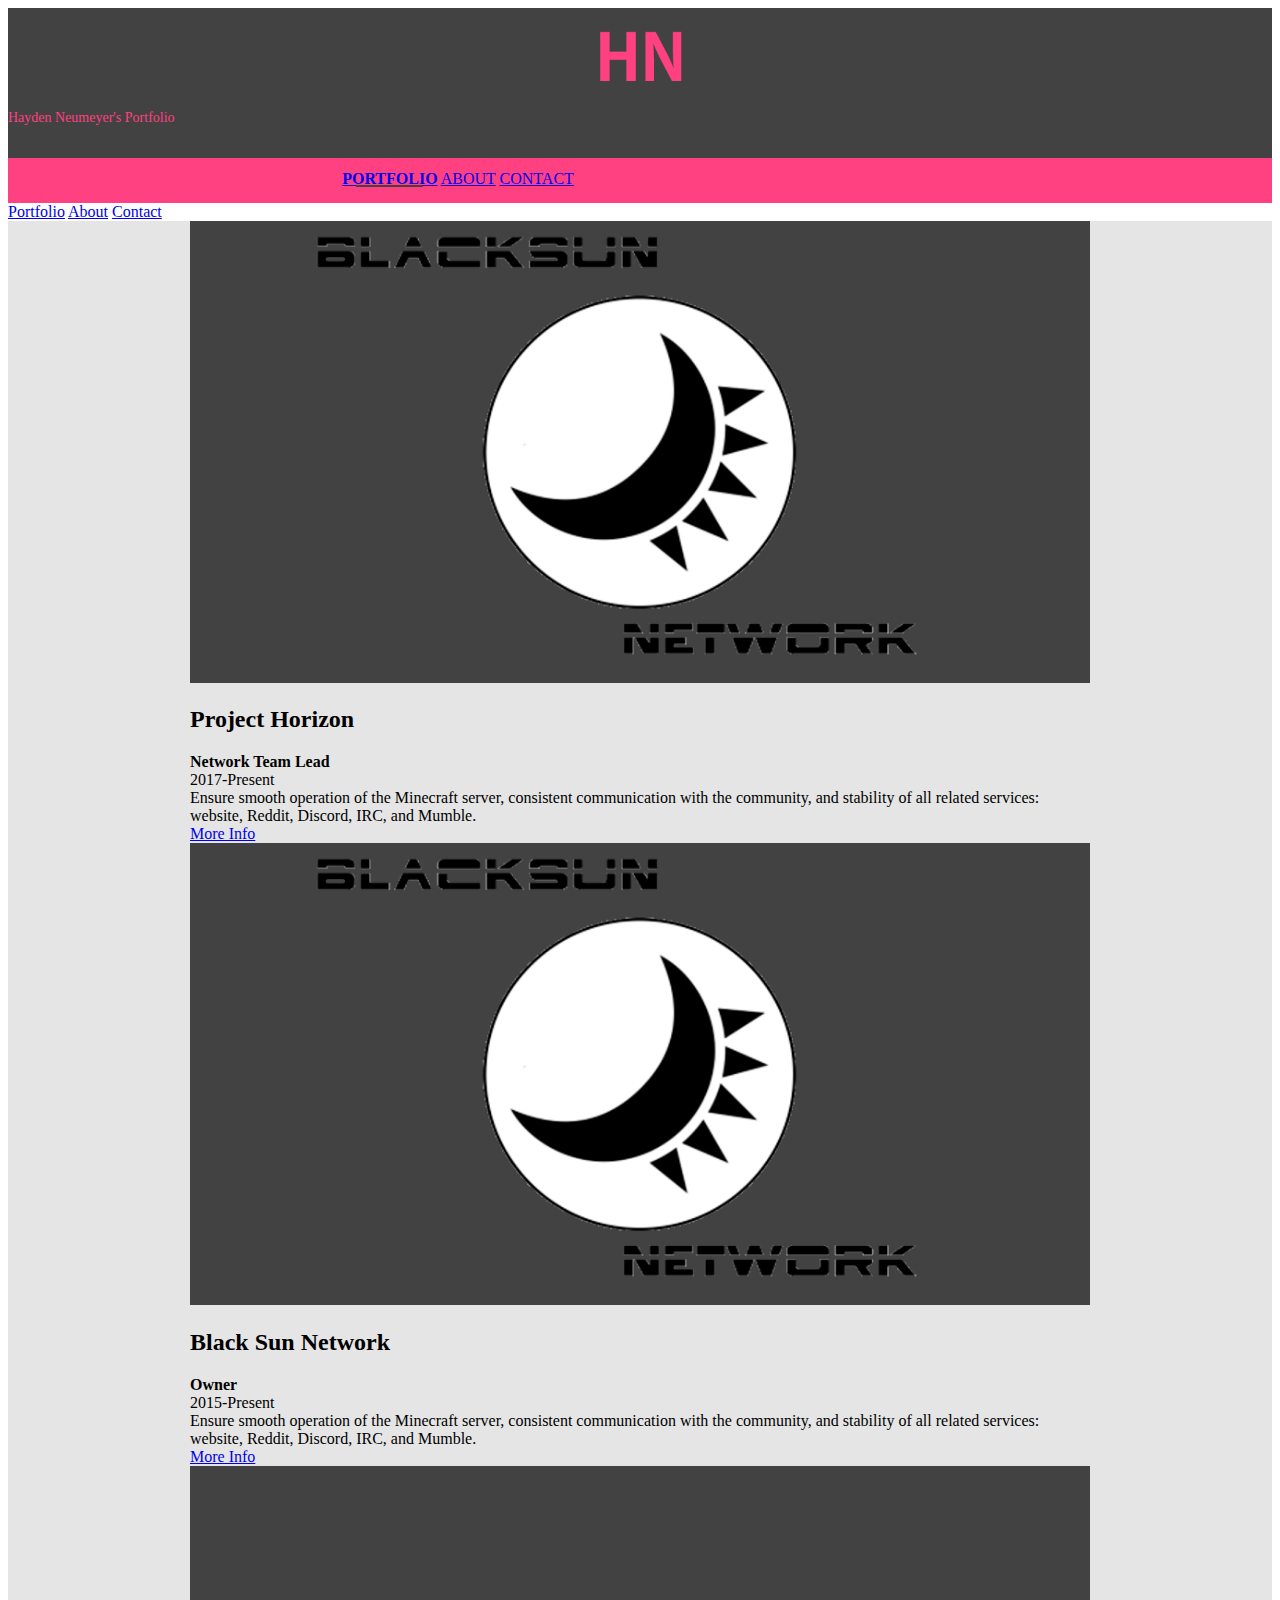
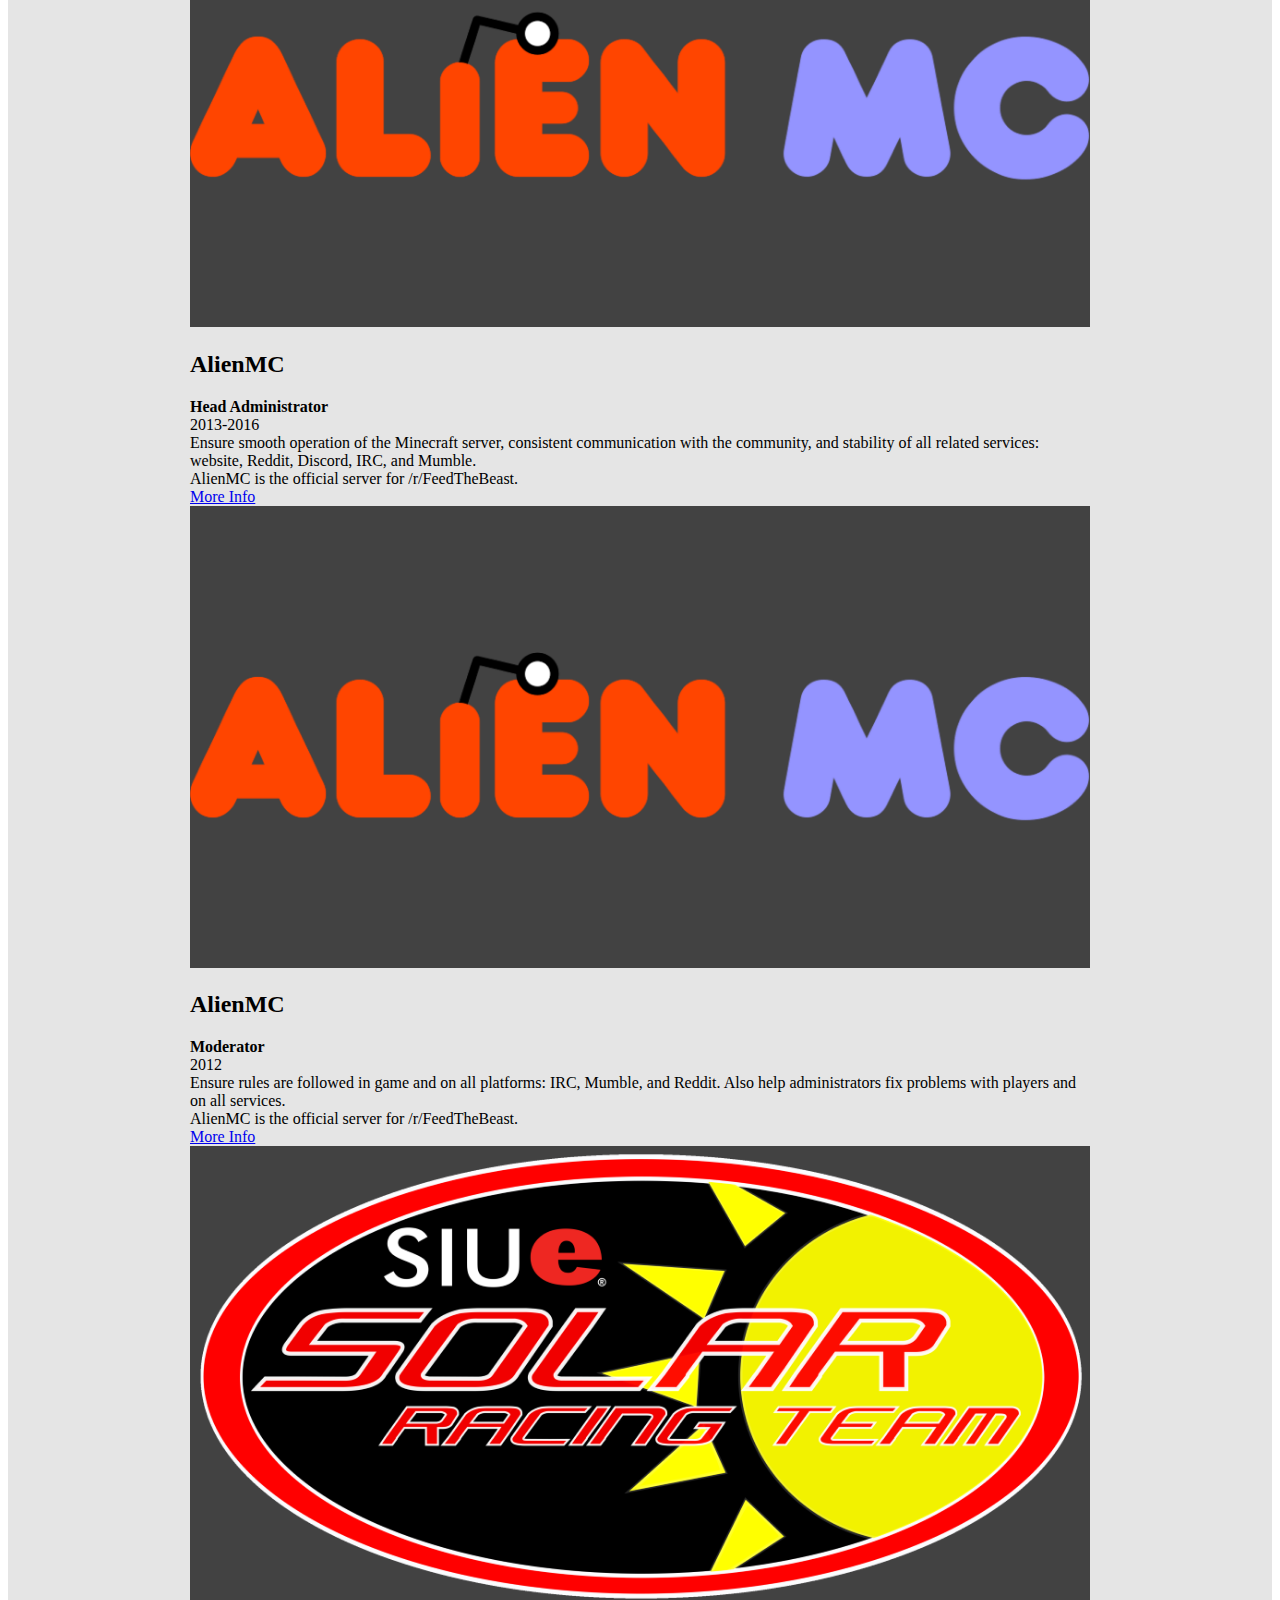
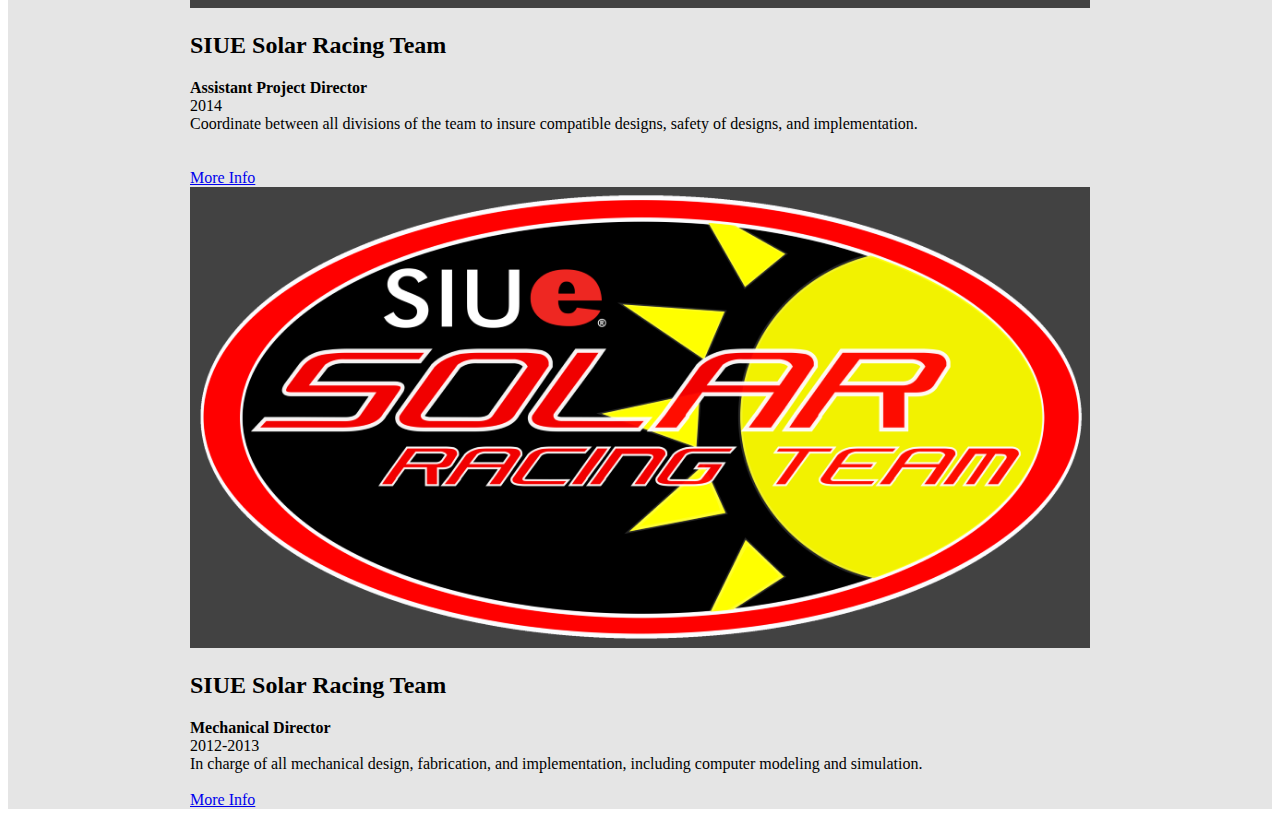
==== index.html @ a8b1f742 "." ====
<!doctype html>
<!--
  Material Design Lite
  Copyright 2015 Google Inc. All rights reserved.

  Licensed under the Apache License, Version 2.0 (the "License");
  you may not use this file except in compliance with the License.
  You may obtain a copy of the License at

      https://www.apache.org/licenses/LICENSE-2.0

  Unless required by applicable law or agreed to in writing, software
  distributed under the License is distributed on an "AS IS" BASIS,
  WITHOUT WARRANTIES OR CONDITIONS OF ANY KIND, either express or implied.
  See the License for the specific language governing permissions and
  limitations under the License
-->
<html lang="en">

<head>
    <meta charset="utf-8">
    <meta http-equiv="X-UA-Compatible" content="IE=edge">
    <meta name="description" content="Hayden Neumeyer's portfolio and website.">
    <meta name="viewport" content="width=device-width, initial-scale=1.0, minimum-scale=1.0">
    <title>Hadn69.com</title>
    <link rel="stylesheet" href="https://fonts.googleapis.com/css?family=Roboto:regular,bold,italic,thin,light,bolditalic,black,medium&amp;lang=en">
    <link rel="stylesheet" href="https://code.getmdl.io/1.1.3/material.grey-pink.min.css" />
    <link rel="stylesheet" href="styles.css" />
    <link rel="shortcut icon" href="/images/favicon.png">
    <script src="anal.js"></script>


    <link rel="stylesheet" href="https://fonts.googleapis.com/icon?family=Material+Icons">
</head>

<body>
    <div class="mdl-layout mdl-js-layout mdl-layout--fixed-header">
        <header class="mdl-layout__header mdl-layout__header--scroll portfolio-header">
            <div class="mdl-layout__header-row portfolio-logo-row">
                <span class="mdl-layout__title">
                    <div class="portfolio-logo"></div>
                    <span class="mdl-layout__title">Hayden Neumeyer's Portfolio</span>
                </span>
            </div>
            <div class="mdl-layout__header-row portfolio-navigation-row mdl-layout--large-screen-only">
                <nav class="mdl-navigation mdl-typography--body-1-force-preferred-font">
                    <a class="mdl-navigation__link is-active" href="/">Portfolio</a>
                    <a class="mdl-navigation__link" href="about.html">About</a>
                    <a class="mdl-navigation__link" href="contact.html">Contact</a>
                </nav>
            </div>
        </header>
        <div class="mdl-layout__drawer mdl-layout--small-screen-only">
            <nav class="mdl-navigation mdl-typography--body-1-force-preferred-font">
                <a class="mdl-navigation__link is-active" href="/">Portfolio</a>
                <a class="mdl-navigation__link" href="about.html">About</a>
                <a class="mdl-navigation__link" href="contact.html">Contact</a>
            </nav>
        </div>
        <main class="mdl-layout__content">
            <div class="mdl-grid portfolio-max-width">
                <div class="mdl-cell mdl-card mdl-shadow--4dp portfolio-card">
                    <div class="mdl-card__media">
                        <img class="article-image" src=" images/blacksun.png" border="0" alt="">
                    </div>
                    <div class="mdl-card__title">
                        <h2 class="mdl-card__title-text">Project Horizon</h2>
                    </div>
                    <div class="mdl-card__supporting-text">
                        <span style="font-weight:bold">Network Team Lead</span>
                        <br/>2017-Present
                        <br/> Ensure smooth operation of the Minecraft server, consistent communication with the community, and
                        stability of all related services: website, Reddit, Discord, IRC, and Mumble.
                        <br/>
                    </div>
                    <div class="mdl-card__actions mdl-card--border">
                        <a class="mdl-button mdl-button--colored mdl-js-button mdl-js-ripple-effect mdl-button--accent" href="https://www.reddit.com/r/BlackSunNetwork">More Info</a>
                    </div>
                </div>
                <div class="mdl-cell mdl-card mdl-shadow--4dp portfolio-card">
                    <div class="mdl-card__media">
                        <img class="article-image" src=" images/blacksun.png" border="0" alt="">
                    </div>
                    <div class="mdl-card__title">
                        <h2 class="mdl-card__title-text">Black Sun Network</h2>
                    </div>
                    <div class="mdl-card__supporting-text">
                        <span style="font-weight:bold">Owner</span>
                        <br/>2015-Present
                        <br/> Ensure smooth operation of the Minecraft server, consistent communication with the community, and
                        stability of all related services: website, Reddit, Discord, IRC, and Mumble.
                        <br/>
                    </div>
                    <div class="mdl-card__actions mdl-card--border">
                        <a class="mdl-button mdl-button--colored mdl-js-button mdl-js-ripple-effect mdl-button--accent" href="https://www.reddit.com/r/BlackSunNetwork">More Info</a>
                    </div>
                </div>
                <div class="mdl-cell mdl-card mdl-shadow--4dp portfolio-card">
                    <div class="mdl-card__media">
                        <img class="article-image" src=" images/alienmc.png" border="0" alt="">
                    </div>
                    <div class="mdl-card__title">
                        <h2 class="mdl-card__title-text">AlienMC</h2>
                    </div>
                    <div class="mdl-card__supporting-text">
                        <span style="font-weight:bold">Head Administrator</span>
                        <br/>2013-2016
                        <br/> Ensure smooth operation of the Minecraft server, consistent communication with the community, and
                        stability of all related services: website, Reddit, Discord, IRC, and Mumble.
                        <br/> AlienMC is the official server for /r/FeedTheBeast.
                    </div>
                    <div class="mdl-card__actions mdl-card--border">
                        <a class="mdl-button mdl-button--colored mdl-js-button mdl-js-ripple-effect mdl-button--accent" href="https://www.reddit.com/r/AlienMC">More Info</a>

                    </div>
                </div>
                <div class="mdl-cell mdl-card mdl-shadow--4dp portfolio-card">
                    <div class="mdl-card__media">
                        <img class="article-image" src=" images/alienmc.png" border="0" alt="">
                    </div>
                    <div class="mdl-card__title">
                        <h2 class="mdl-card__title-text">AlienMC</h2>
                    </div>
                    <div class="mdl-card__supporting-text">
                        <span style="font-weight:bold">Moderator</span>
                        <br/>2012
                        <br/> Ensure rules are followed in game and on all platforms: IRC, Mumble, and Reddit. Also help administrators
                        fix problems with players and on all services.
                        <br/> AlienMC is the official server for /r/FeedTheBeast.
                    </div>
                    <div class="mdl-card__actions mdl-card--border">
                        <a class="mdl-button mdl-button--colored mdl-js-button mdl-js-ripple-effect mdl-button--accent" href="https://www.reddit.com/r/AlienMC">More Info</a>
                    </div>
                </div>
                <div class="mdl-cell mdl-card mdl-shadow--4dp portfolio-card">
                    <div class="mdl-card__media">
                        <img class="article-image" src=" images/solarcar.png" border="0" alt="">
                    </div>
                    <div class="mdl-card__title">
                        <h2 class="mdl-card__title-text">SIUE Solar Racing Team</h2>
                    </div>
                    <div class="mdl-card__supporting-text">
                        <span style="font-weight:bold">Assistant Project Director</span>
                        <br/>2014
                        <br/> Coordinate between all divisions of the team to insure compatible designs, safety of designs, and
                        implementation.
                        <br/>
                        <br/>
                        <br/>
                    </div>
                    <div class="mdl-card__actions mdl-card--border">
                        <a class="mdl-button mdl-button--colored mdl-js-button mdl-js-ripple-effect mdl-button--accent" href="https://www.facebook.com/SIUESolarCarTeam/">More Info</a>
                    </div>
                </div>
                <div class="mdl-cell mdl-card mdl-shadow--4dp portfolio-card">
                    <div class="mdl-card__media">
                        <img class="article-image" src=" images/solarcar.png" border="0" alt="">
                    </div>
                    <div class="mdl-card__title">
                        <h2 class="mdl-card__title-text">SIUE Solar Racing Team</h2>
                    </div>
                    <div class="mdl-card__supporting-text">
                        <span style="font-weight:bold">Mechanical Director</span>
                        <br/>2012-2013
                        <br/> In charge of all mechanical design, fabrication, and implementation, including computer modeling
                        and simulation.
                        <br/>
                        <br/>
                    </div>
                    <div class="mdl-card__actions mdl-card--border">
                        <a class="mdl-button mdl-button--colored mdl-js-button mdl-js-ripple-effect mdl-button--accent" href="https://www.facebook.com/SIUESolarCarTeam/">More Info</a>
                    </div>
                </div>
            </div>
            <!--<footer class="mdl-mini-footer">
                <div class="mdl-mini-footer__left-section">
                    <div class="mdl-logo">Hadn69.com - &copy;2017 - Hayden Neumeyer</div>
                </div>
            </footer> -->
        </main>
    </div>
    <script src="https://code.getmdl.io/1.1.3/material.min.js"></script>
</body>

</html>
---- styles.css ----
.portfolio-header {
  position: relative;
  background-image: url(images/header-bg.jpg);
}

.portfolio-header .mdl-layout__header-row {
  padding: 0;
  -webkit-justify-content: center;
      -ms-flex-pack: center;
          justify-content: center;
}

.mdl-layout__title {
  font-size: 14px;
  text-align: center;
  font-weight: 300;
  color: rgba(255,64,129, 1.00);
}

.is-compact .mdl-layout__title span {
  display: none;
}

.portfolio-logo-row {
  min-height: 150px;
}

.is-compact .portfolio-logo-row {
  min-height: auto;
}

.portfolio-logo {
  background: url(images/logo.png) 50% no-repeat;
  background-size: cover;
  height: 100px;
  width: 100px;
  margin: auto;
}

.is-compact .portfolio-logo {
  height: 50px;
  width: 50px;
  margin-top: 7px;
}

.portfolio-navigation-row {
  background-color: rgba(255,64,129, 1.00);
  text-transform: uppercase;
  height: 45px;
}

.portfolio-navigation-row  .mdl-navigation {
  text-align: center;
  max-width: 900px;
  width: 100%;
}

.portfolio-navigation-row .mdl-navigation__link {
  -webkit-flex: 1;
      -ms-flex: 1;
          flex: 1;
  line-height: 42px;
}

.portfolio-header .mdl-layout__drawer-button {
    background-color: rgba(197, 197, 197, 0.44);
}

.portfolio-navigation-row .is-active {
  position: relative;
  font-weight: bold;
}

.portfolio-navigation-row .is-active:after {
  content: "";
  width: 70%;
  height: 2px;
  display: block;
  position: absolute;
  bottom: 0;
  left: 0;
  background-color: rgb(66,66,66);
  left: 15%;
}

.portfolio-card .mdl-card__title {
  padding-bottom: 0;
}

.portfolio-blog-card-full-bg {
  background: url(images/example-blog03.jpg) center / cover;
}

.portfolio-blog-card-event-bg {
  background: url(images/example-blog05.jpg) center / cover;
}

.portfolio-blog-card-strip-bg {
  background: url(images/example-blog06.jpg) center / cover;
}

.portfolio-blog-card-compact .mdl-card__title {
  padding-bottom: 0;
}

.portfolio-blog-card-bg > .mdl-card__actions {
  height: 52px;
  padding: 16px;
  background: rgba(0, 0, 0, 0.2);
}

img.article-image {
  width: 100%;
  height: auto;
}
img.start-image {
  position: absolute;
  display: block;
  width: auto;
  margin-left: auto;
  margin-right: auto;
  max-height: 70%;
  top: 45%;
  left: 50%;
  max-width: 90%;
  transform: translate3d(-50%, -50%, 0);
}

.start__title{
  display: block;
  position: absolute;
  transform: translate(-50%, -50%);
  bottom: 0;
  left: 50%;
}

.portfolio-max-width {
  max-width: 900px;
  margin: auto;
}

.portfolio-copy {
  max-width: 700px;
}

.no-padding {
  padding: 0;
}

.no-left-padding{
  padding-left: 0;
}

.no-bottom-padding {
  padding-bottom: 0;
}

.padding-top {
  padding: 10px 0 0;
}

.portfolio-share-btn {
  position: relative;
  float: right;
  top: -4px;
}

.demo-card-event > .mdl-card__actions {
    -webkit-align-items: center;
        -ms-flex-align: center;
            align-items: center;
    box-sizing: border-box;
    display: -webkit-flex;
    display: -ms-flexbox;
    display: flex;
}

.portfolio-contact .mdl-textfield {
  width: 100%;
}

.portfolio-contact form {
  max-width: 550px;
  margin: auto;
}

footer {
  background-image: url(images/footer-background.png);
  background-size:cover;
}
.mdl-layout__content {
    background-color: #E5E5E5;
}

#clockdiv{
	font-family: sans-serif;
	color: #fff;
	display: inline-block;
	font-weight: 100;
	text-align: center;
	font-size: 30px;
}

#clockdiv > div{
	padding: 10px;
	border-radius: 3px;
	background: #00BF96;
	display: inline-block;
}

#clockdiv div > span{
	padding: 15px;
	border-radius: 3px;
	background: #00816A;
	display: inline-block;
}

.smalltext{
	padding-top: 5px;
	font-size: 16px;
}
.article-image{
  background-color: rgb(66,66,66);
}
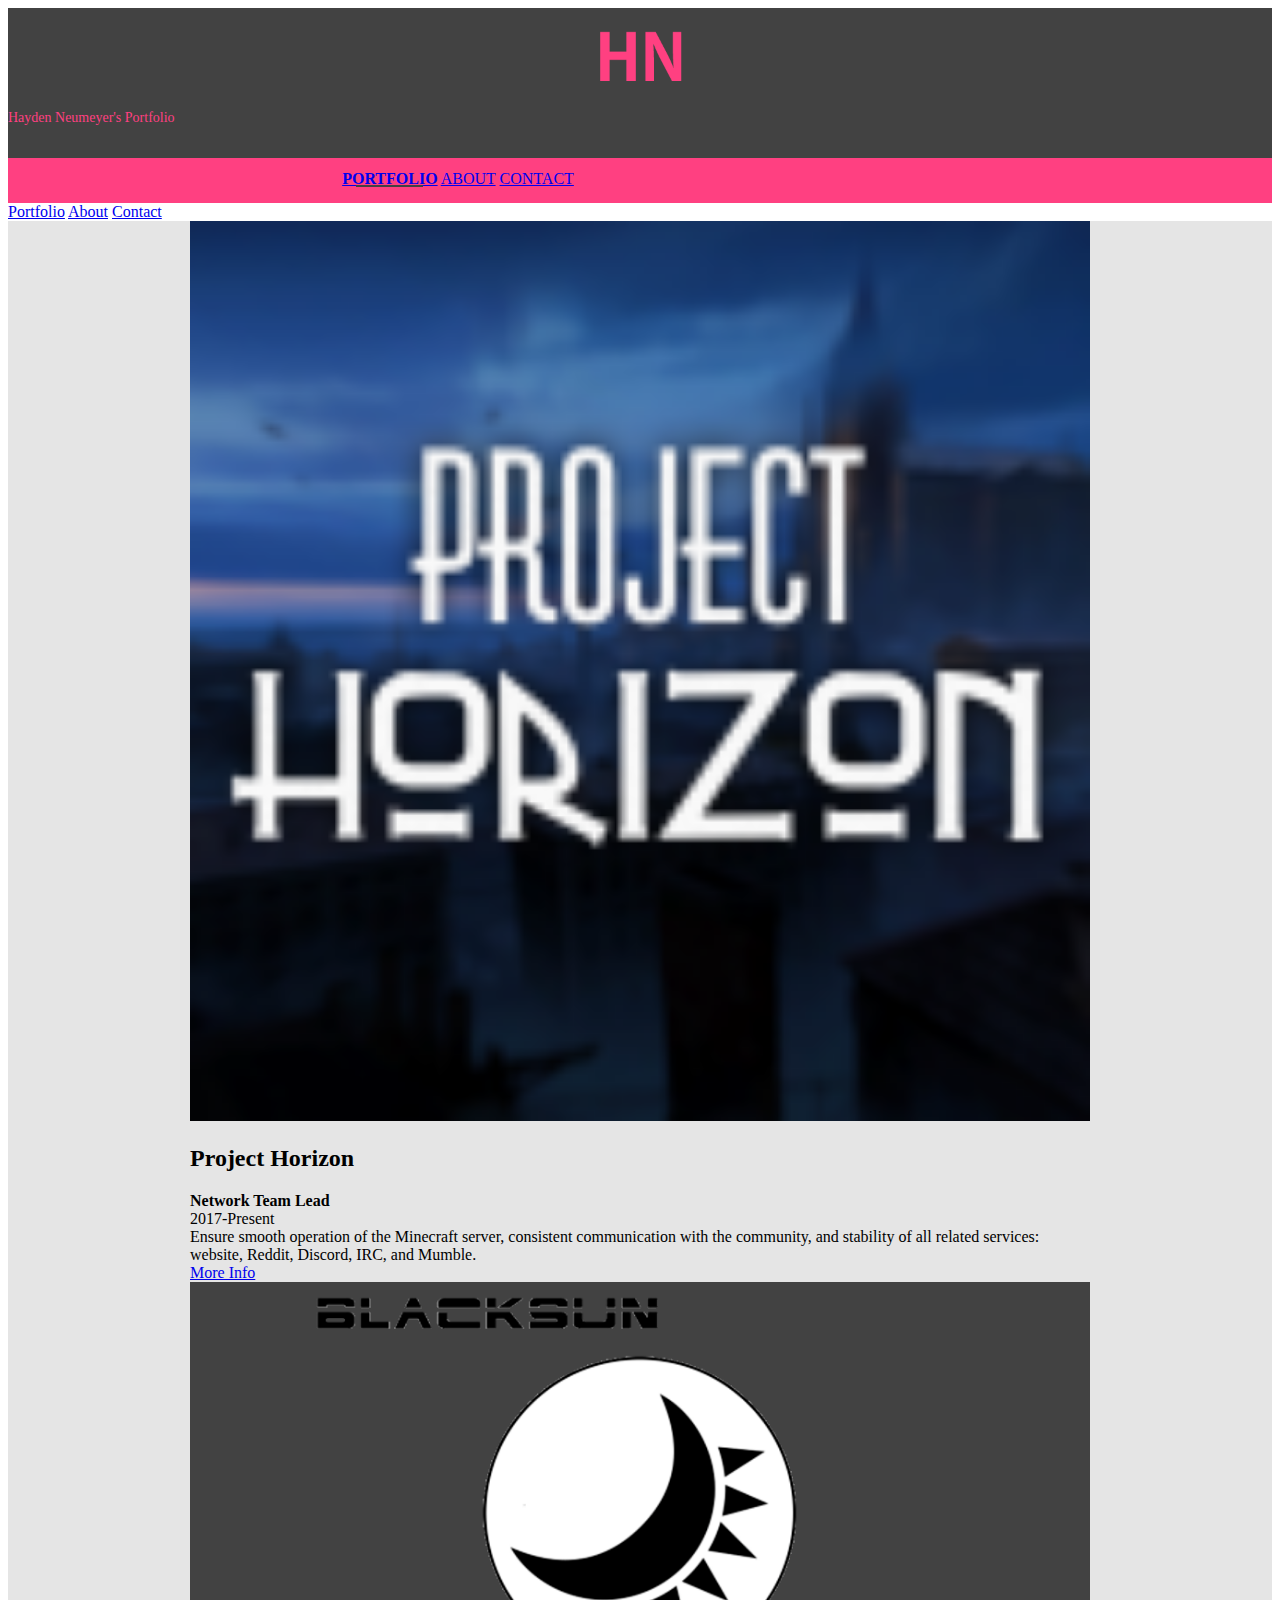
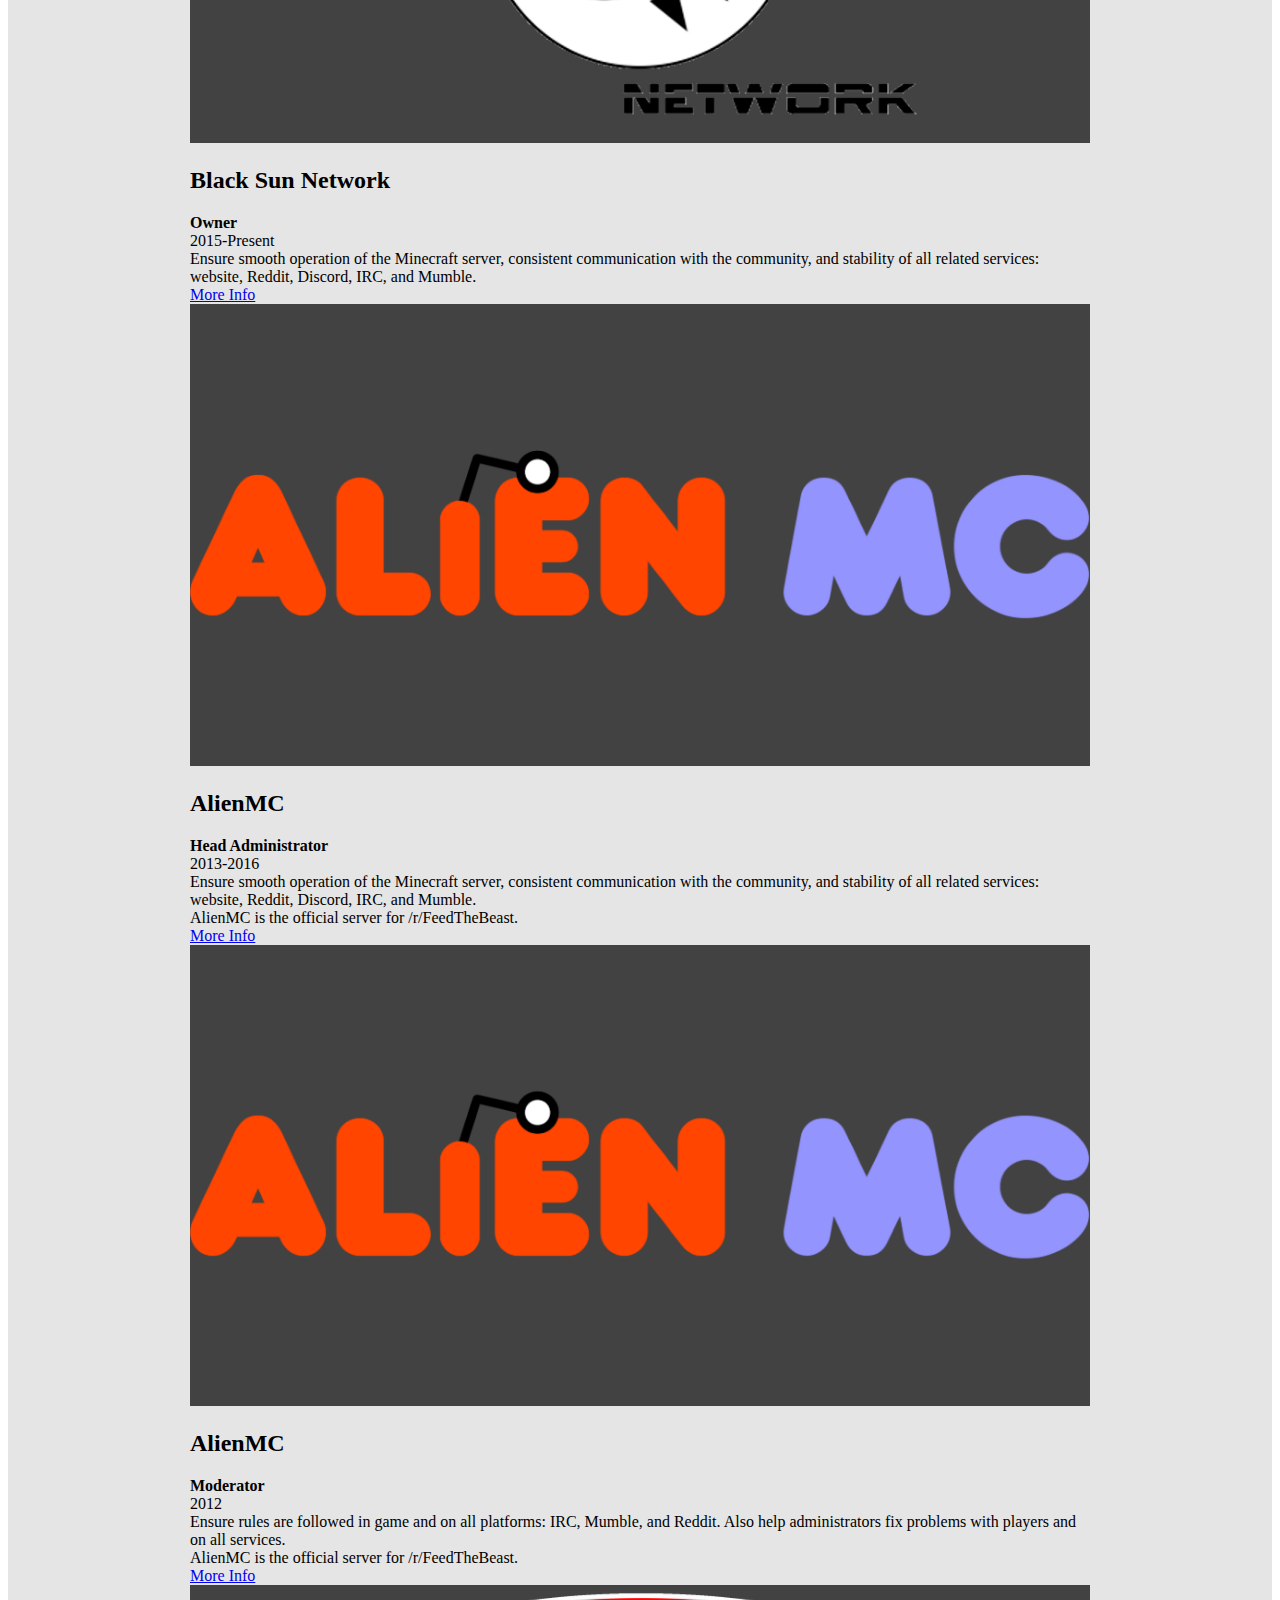
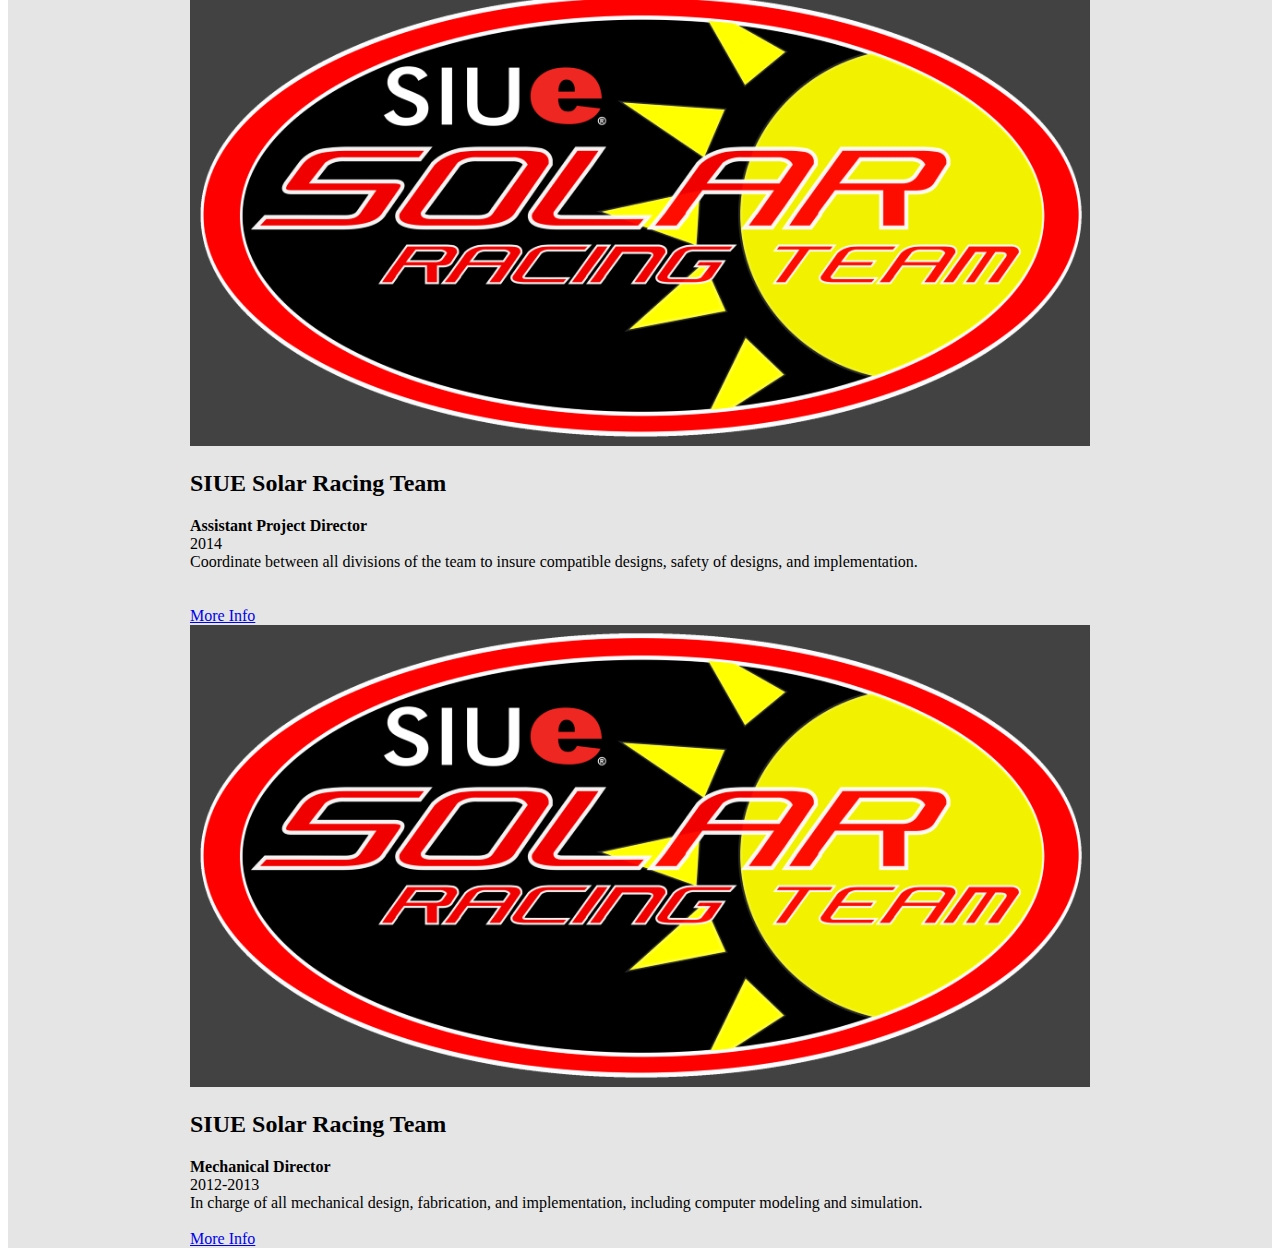
==== commit def94915: "update" ====
--- a/index.html
+++ b/index.html
@@ -61,7 +61,7 @@
             <div class="mdl-grid portfolio-max-width">
                 <div class="mdl-cell mdl-card mdl-shadow--4dp portfolio-card">
                     <div class="mdl-card__media">
-                        <img class="article-image" src=" images/blacksun.png" border="0" alt="">
+                        <img class="article-image" src=" images/horizon.png" border="0" alt="">
                     </div>
                     <div class="mdl-card__title">
                         <h2 class="mdl-card__title-text">Project Horizon</h2>
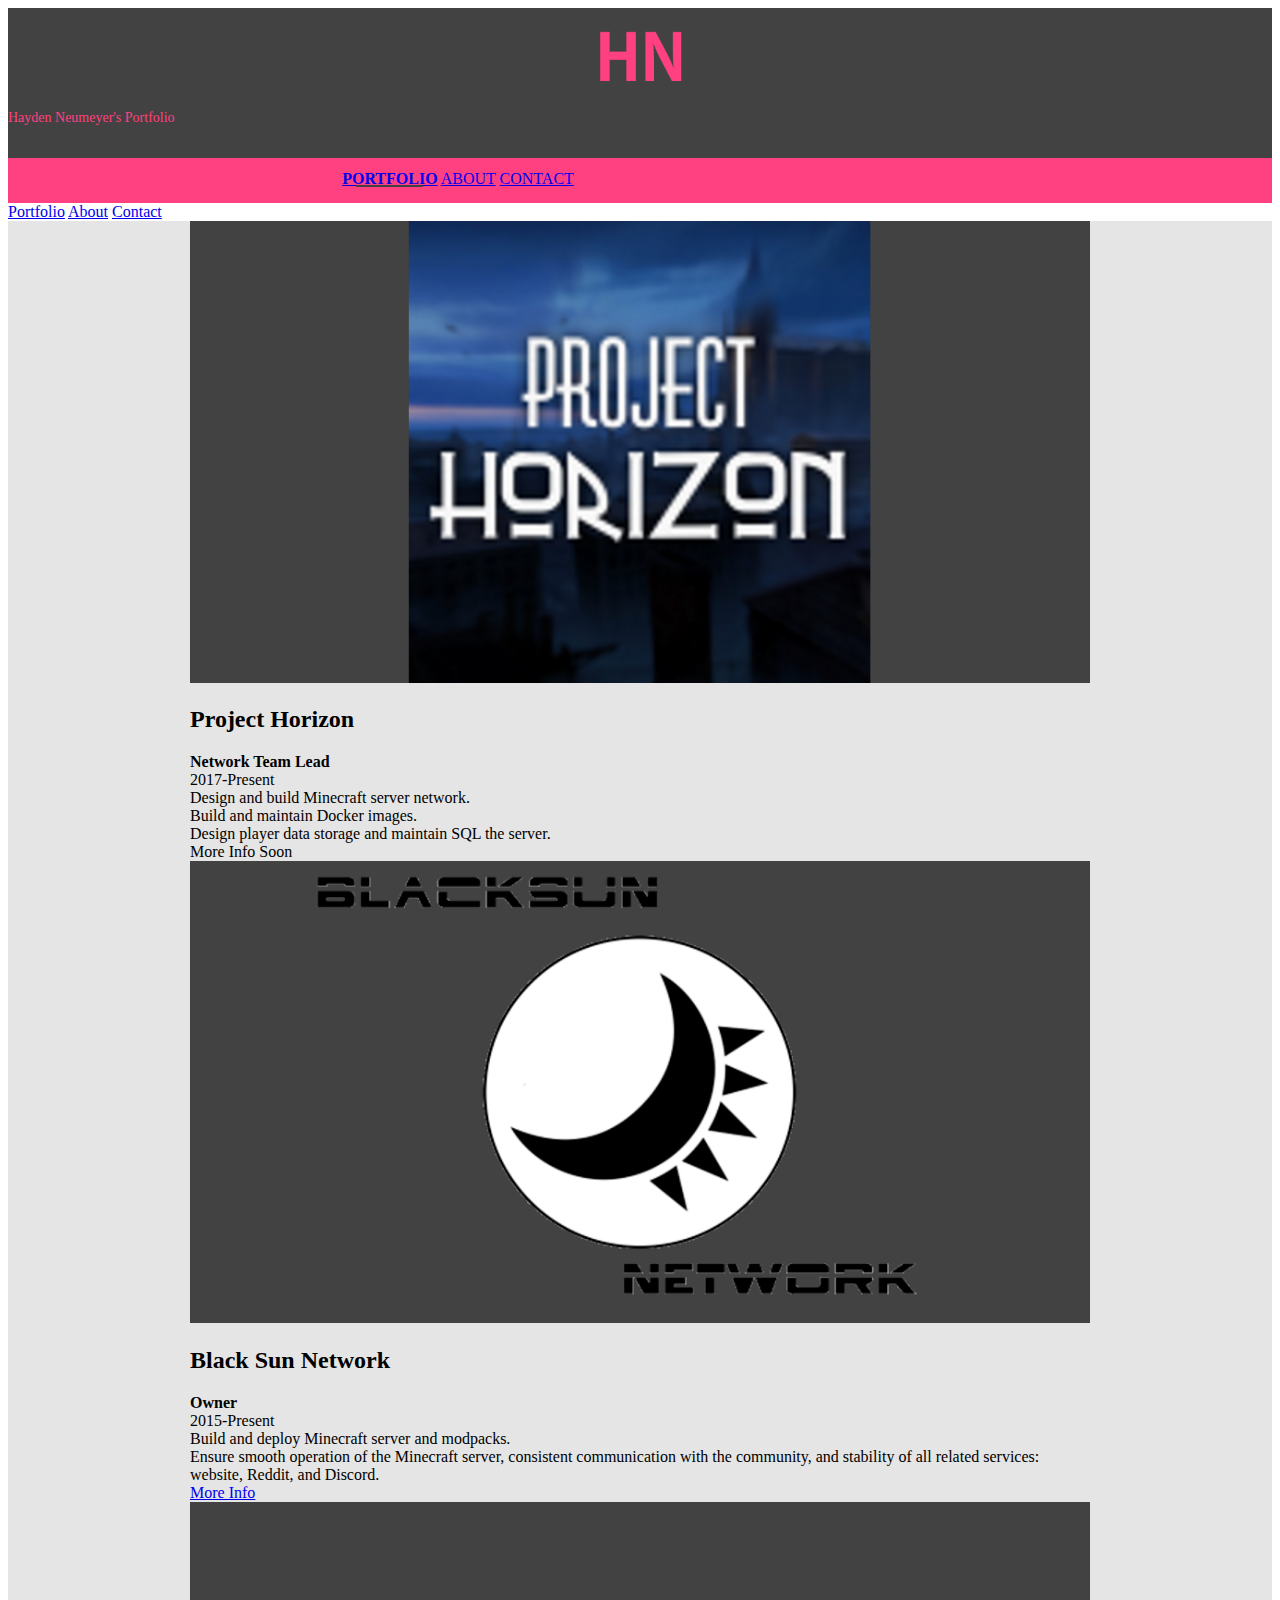
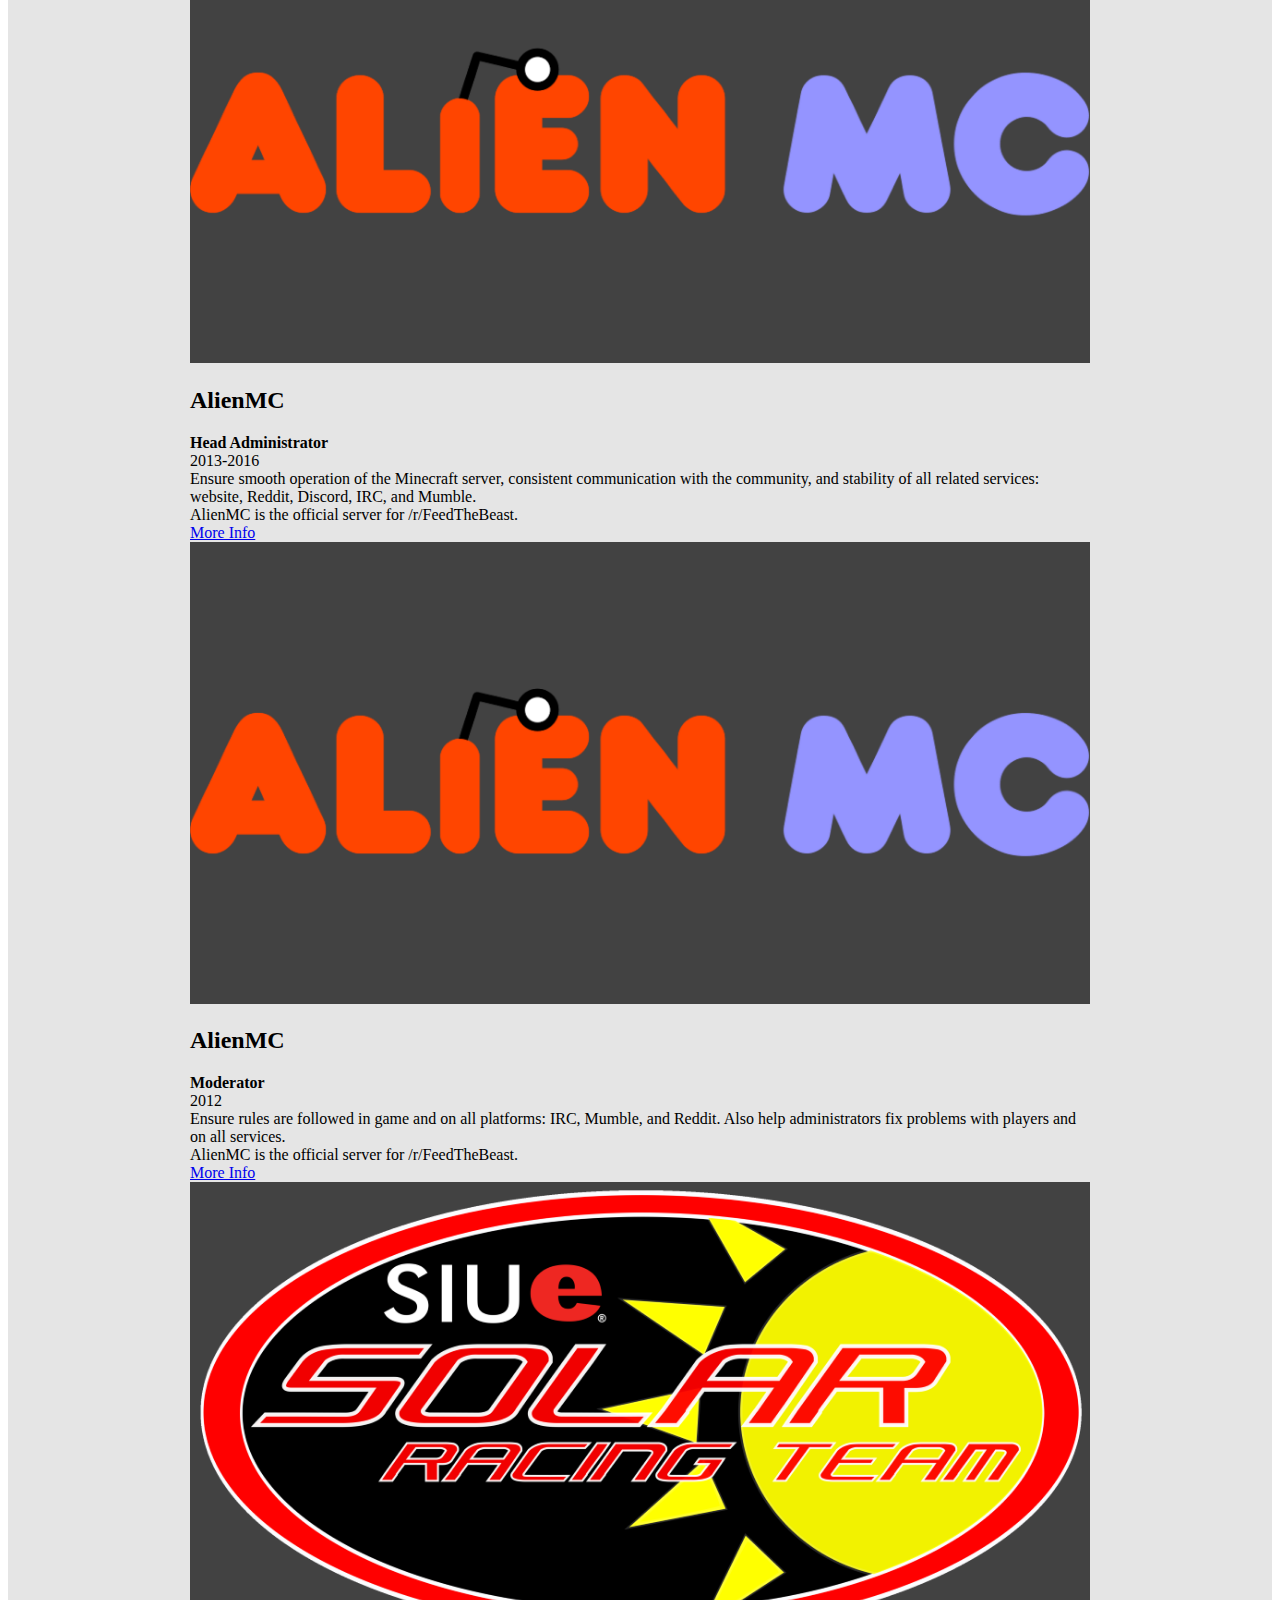
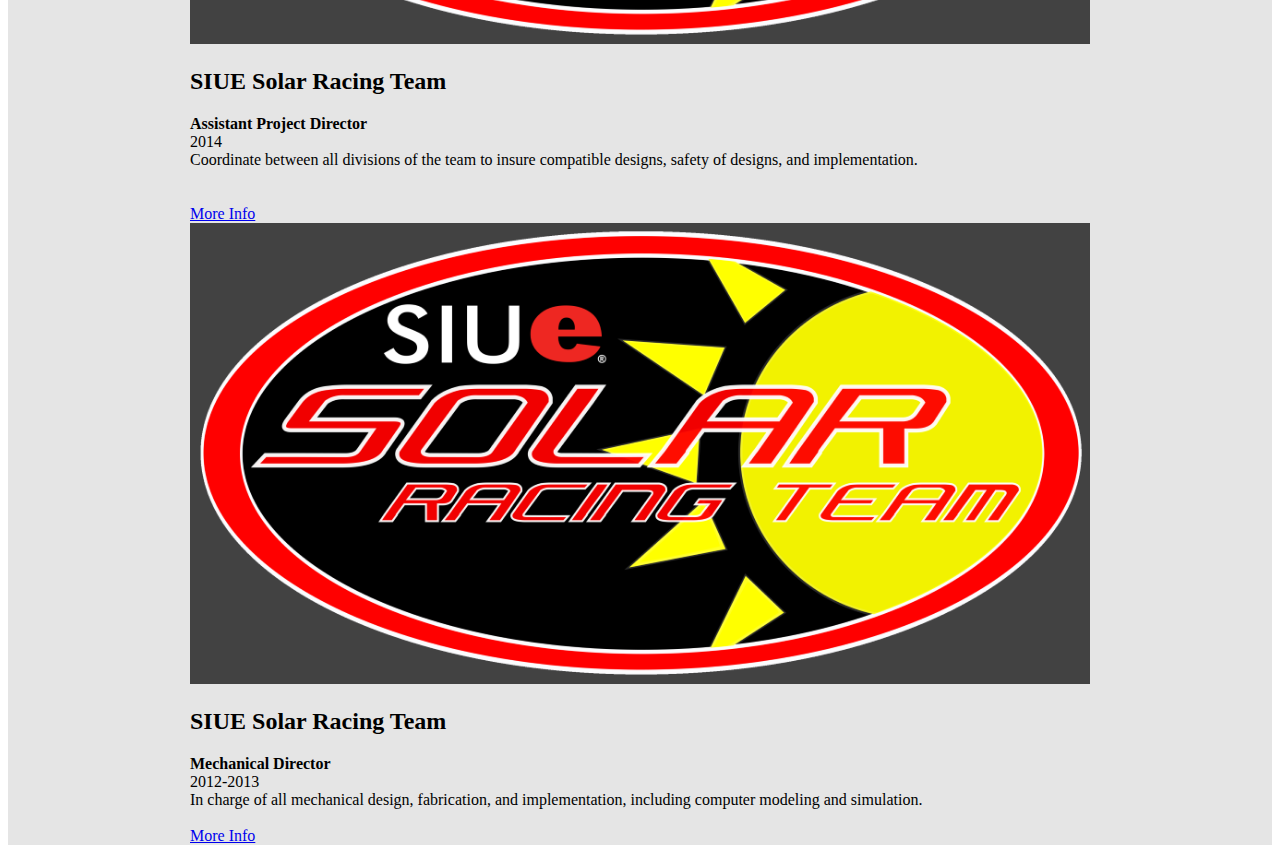
==== commit a71605e2: "update text" ====
--- a/index.html
+++ b/index.html
@@ -69,12 +69,13 @@
                     <div class="mdl-card__supporting-text">
                         <span style="font-weight:bold">Network Team Lead</span>
                         <br/>2017-Present
-                        <br/> Ensure smooth operation of the Minecraft server, consistent communication with the community, and
-                        stability of all related services: website, Reddit, Discord, IRC, and Mumble.
+                        <br/> Design and build Minecraft server network. 
+                        <br/>Build and maintain Docker images. 
+                        <br/>Design player data storage and maintain SQL the server.       
                         <br/>
                     </div>
                     <div class="mdl-card__actions mdl-card--border">
-                        <a class="mdl-button mdl-button--colored mdl-js-button mdl-js-ripple-effect mdl-button--accent" href="https://www.reddit.com/r/BlackSunNetwork">More Info</a>
+                        <a class="mdl-button mdl-button--colored mdl-js-button mdl-js-ripple-effect mdl-button--accent" >More Info Soon</a>
                     </div>
                 </div>
                 <div class="mdl-cell mdl-card mdl-shadow--4dp portfolio-card">
@@ -87,8 +88,9 @@
                     <div class="mdl-card__supporting-text">
                         <span style="font-weight:bold">Owner</span>
                         <br/>2015-Present
-                        <br/> Ensure smooth operation of the Minecraft server, consistent communication with the community, and
-                        stability of all related services: website, Reddit, Discord, IRC, and Mumble.
+                        <br/> Build and deploy Minecraft server and modpacks.
+                        <br/>Ensure smooth operation of the Minecraft server, consistent communication with the community, and
+                        stability of all related services: website, Reddit, and Discord.
                         <br/>
                     </div>
                     <div class="mdl-card__actions mdl-card--border">
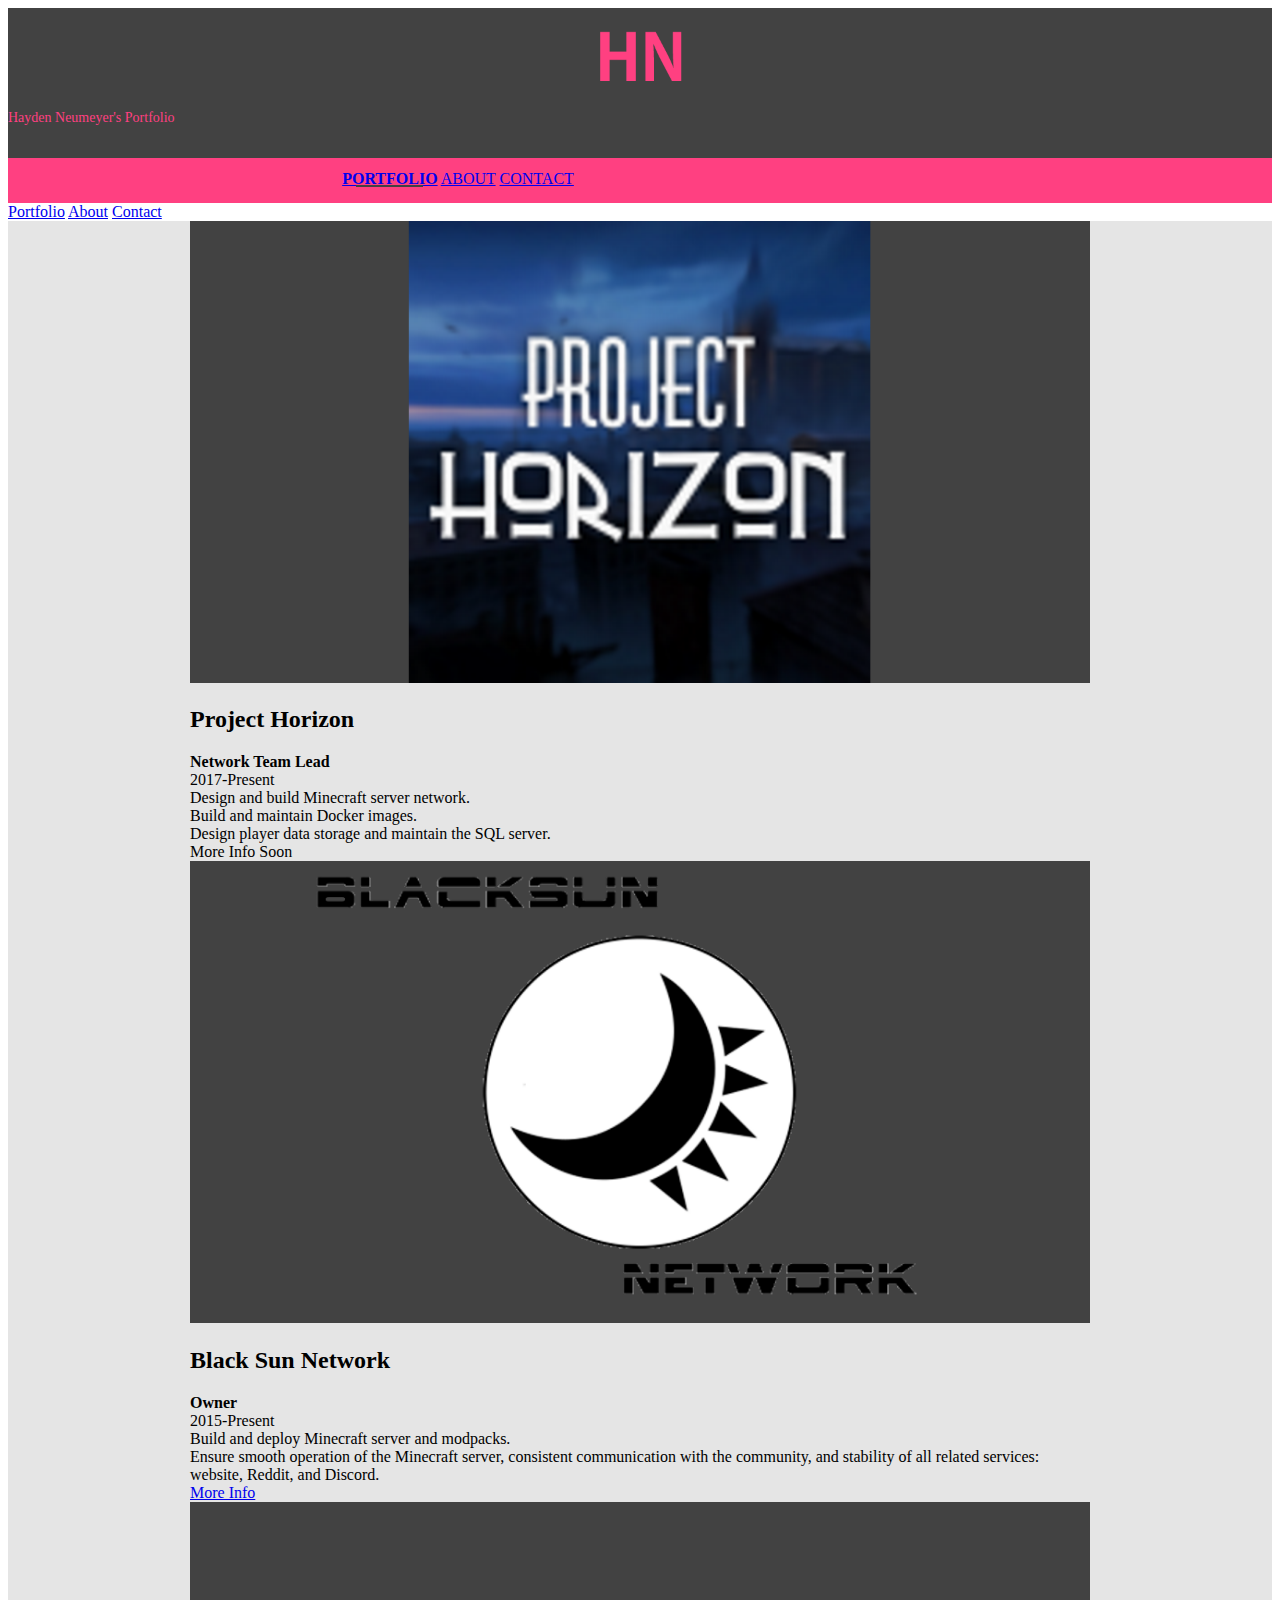
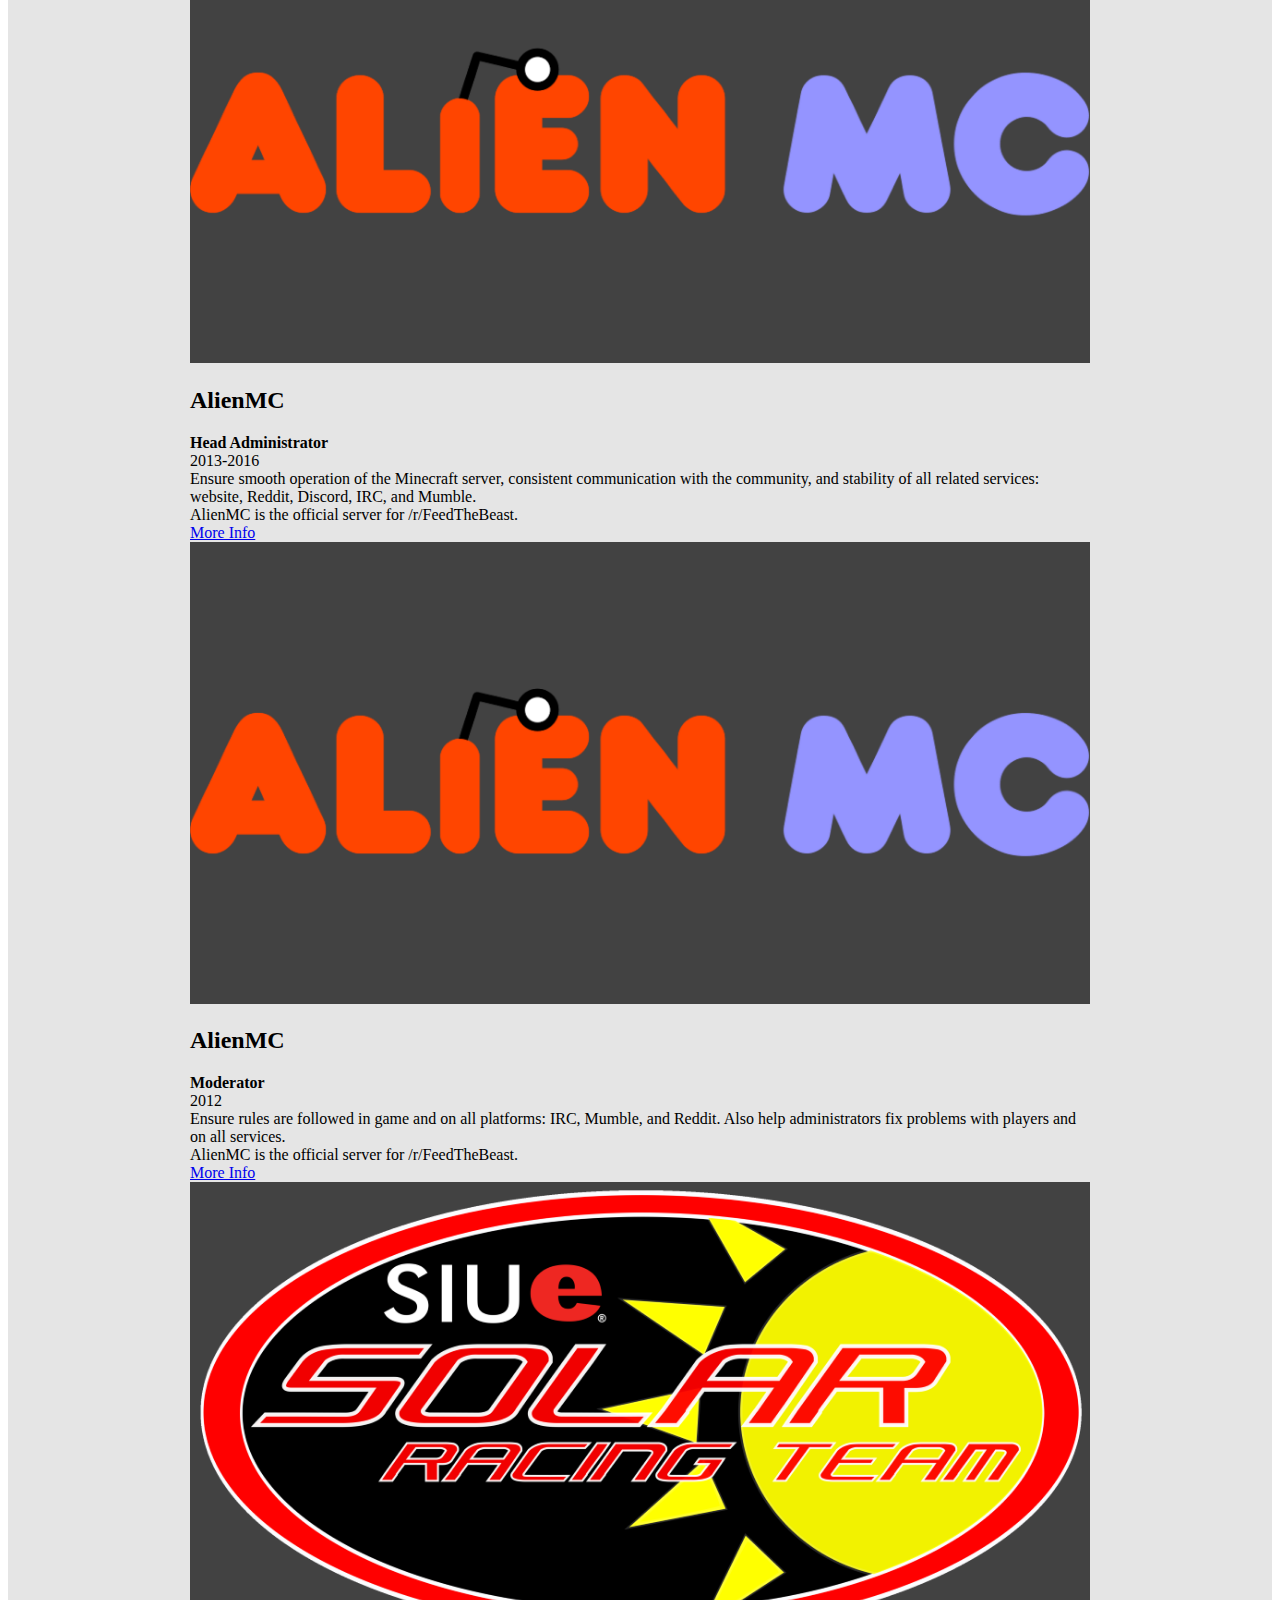
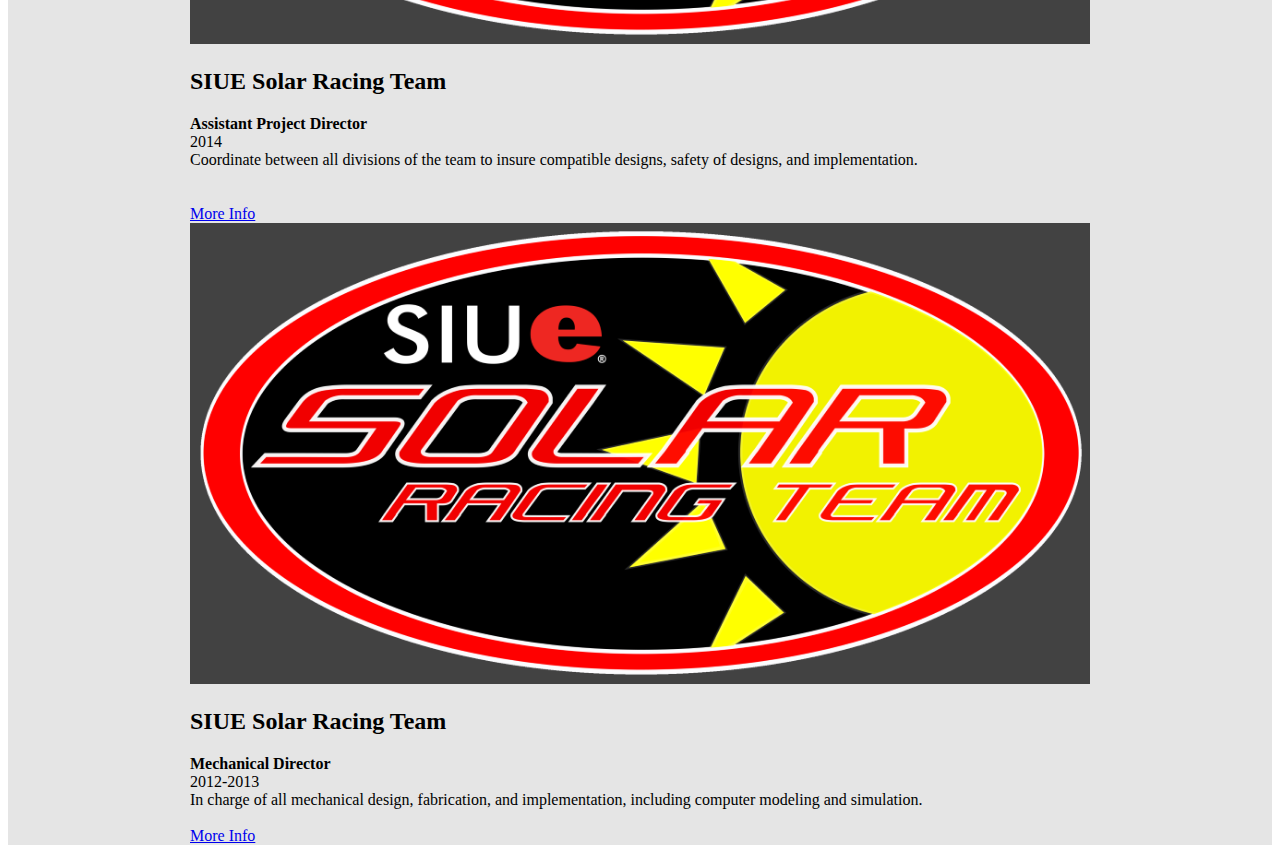
==== commit d03a1552: "butts v2" ====
--- a/index.html
+++ b/index.html
@@ -71,7 +71,7 @@
                         <br/>2017-Present
                         <br/> Design and build Minecraft server network. 
                         <br/>Build and maintain Docker images. 
-                        <br/>Design player data storage and maintain SQL the server.       
+                        <br/>Design player data storage and maintain the SQL server.       
                         <br/>
                     </div>
                     <div class="mdl-card__actions mdl-card--border">
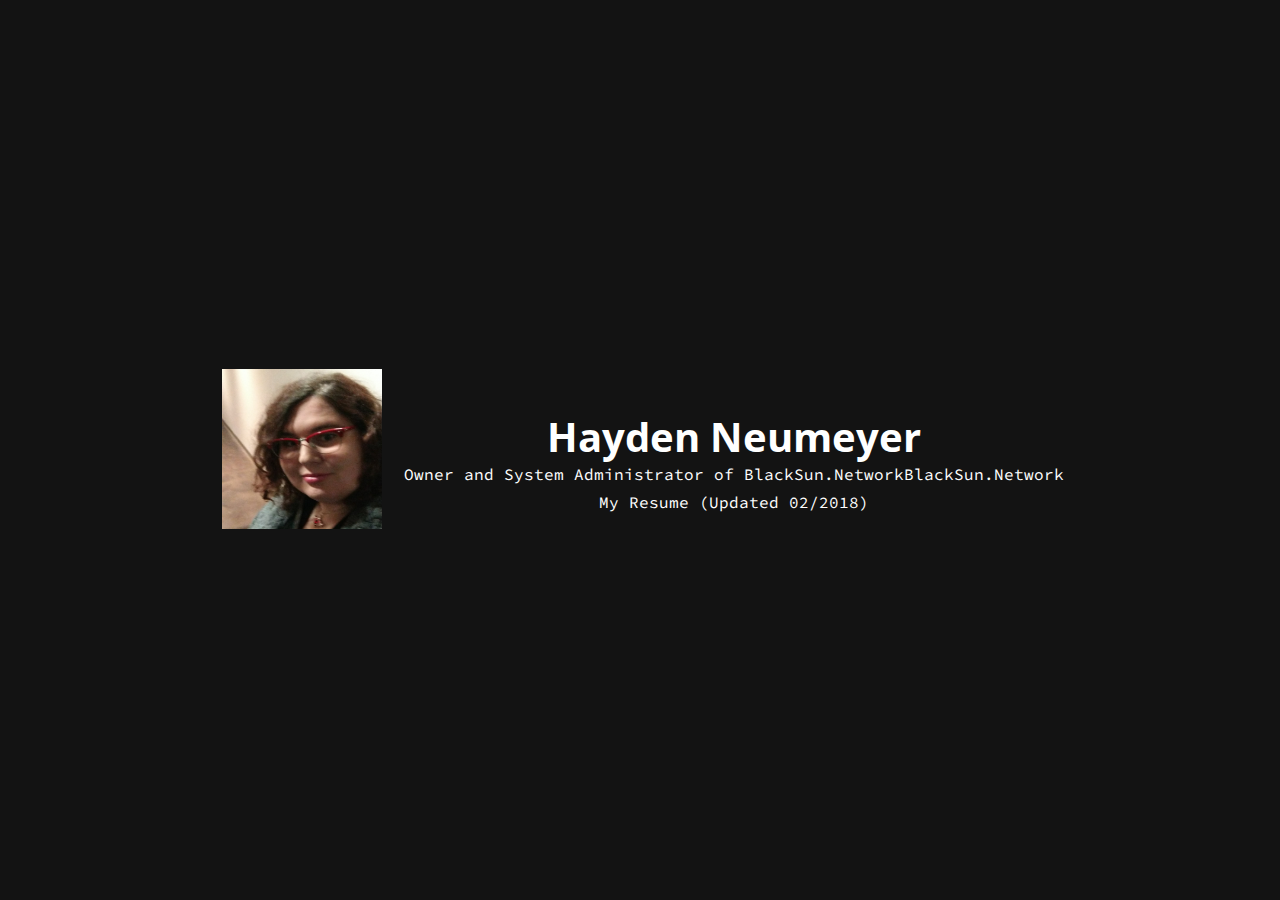
==== commit 6bdd6bd7: "fuck my old site" ====
--- a/index.html
+++ b/index.html
@@ -1,187 +1,44 @@
-<!doctype html>
-<!--
-  Material Design Lite
-  Copyright 2015 Google Inc. All rights reserved.
 
-  Licensed under the Apache License, Version 2.0 (the "License");
-  you may not use this file except in compliance with the License.
-  You may obtain a copy of the License at
-
-      https://www.apache.org/licenses/LICENSE-2.0
-
-  Unless required by applicable law or agreed to in writing, software
-  distributed under the License is distributed on an "AS IS" BASIS,
-  WITHOUT WARRANTIES OR CONDITIONS OF ANY KIND, either express or implied.
-  See the License for the specific language governing permissions and
-  limitations under the License
--->
-<html lang="en">
-
+<!DOCTYPE html>
+<html>
 <head>
-    <meta charset="utf-8">
-    <meta http-equiv="X-UA-Compatible" content="IE=edge">
-    <meta name="description" content="Hayden Neumeyer's portfolio and website.">
-    <meta name="viewport" content="width=device-width, initial-scale=1.0, minimum-scale=1.0">
-    <title>Hadn69.com</title>
-    <link rel="stylesheet" href="https://fonts.googleapis.com/css?family=Roboto:regular,bold,italic,thin,light,bolditalic,black,medium&amp;lang=en">
-    <link rel="stylesheet" href="https://code.getmdl.io/1.1.3/material.grey-pink.min.css" />
-    <link rel="stylesheet" href="styles.css" />
-    <link rel="shortcut icon" href="/images/favicon.png">
-    <script src="anal.js"></script>
-
-
-    <link rel="stylesheet" href="https://fonts.googleapis.com/icon?family=Material+Icons">
+    <meta charset="UTF-8">
+    <title>Hayden Neumeyer</title>
+    <link rel="shortcut icon" href="favicon.ico" type="image/vnd.microsoft.icon">
+    <link href='//fonts.googleapis.com/css?family=Source+Code+Pro:400,200,300,500,600,700|Open+Sans:400,700' rel='stylesheet' type='text/css'>
+    <link rel="stylesheet" href="reset.css" type="text/css">
+    <link rel="stylesheet" href="style.css" type="text/css">
 </head>
 
 <body>
-    <div class="mdl-layout mdl-js-layout mdl-layout--fixed-header">
-        <header class="mdl-layout__header mdl-layout__header--scroll portfolio-header">
-            <div class="mdl-layout__header-row portfolio-logo-row">
-                <span class="mdl-layout__title">
-                    <div class="portfolio-logo"></div>
-                    <span class="mdl-layout__title">Hayden Neumeyer's Portfolio</span>
-                </span>
-            </div>
-            <div class="mdl-layout__header-row portfolio-navigation-row mdl-layout--large-screen-only">
-                <nav class="mdl-navigation mdl-typography--body-1-force-preferred-font">
-                    <a class="mdl-navigation__link is-active" href="/">Portfolio</a>
-                    <a class="mdl-navigation__link" href="about.html">About</a>
-                    <a class="mdl-navigation__link" href="contact.html">Contact</a>
-                </nav>
-            </div>
-        </header>
-        <div class="mdl-layout__drawer mdl-layout--small-screen-only">
-            <nav class="mdl-navigation mdl-typography--body-1-force-preferred-font">
-                <a class="mdl-navigation__link is-active" href="/">Portfolio</a>
-                <a class="mdl-navigation__link" href="about.html">About</a>
-                <a class="mdl-navigation__link" href="contact.html">Contact</a>
-            </nav>
+
+<div class="block">
+
+    <div class="infocard">
+
+        <figure>
+            <img alt="picture of Hayden Neumeyer" src="me.jpg" />
+            
+
+        </figure>
+
+        <div class="info">
+
+            <h1>Hayden Neumeyer</h1>
+            <h2>Owner and System Administrator of <a href = "https://blacksun.network">BlackSun.Network</a>BlackSun.Network</h2>
+            <h4></h4>
+
+            <h5><a href="hayden_resume.pdf">My Resume (Updated 02/2018)</a></h5>
+
         </div>
-        <main class="mdl-layout__content">
-            <div class="mdl-grid portfolio-max-width">
-                <div class="mdl-cell mdl-card mdl-shadow--4dp portfolio-card">
-                    <div class="mdl-card__media">
-                        <img class="article-image" src=" images/horizon.png" border="0" alt="">
-                    </div>
-                    <div class="mdl-card__title">
-                        <h2 class="mdl-card__title-text">Project Horizon</h2>
-                    </div>
-                    <div class="mdl-card__supporting-text">
-                        <span style="font-weight:bold">Network Team Lead</span>
-                        <br/>2017-Present
-                        <br/> Design and build Minecraft server network. 
-                        <br/>Build and maintain Docker images. 
-                        <br/>Design player data storage and maintain the SQL server.       
-                        <br/>
-                    </div>
-                    <div class="mdl-card__actions mdl-card--border">
-                        <a class="mdl-button mdl-button--colored mdl-js-button mdl-js-ripple-effect mdl-button--accent" >More Info Soon</a>
-                    </div>
-                </div>
-                <div class="mdl-cell mdl-card mdl-shadow--4dp portfolio-card">
-                    <div class="mdl-card__media">
-                        <img class="article-image" src=" images/blacksun.png" border="0" alt="">
-                    </div>
-                    <div class="mdl-card__title">
-                        <h2 class="mdl-card__title-text">Black Sun Network</h2>
-                    </div>
-                    <div class="mdl-card__supporting-text">
-                        <span style="font-weight:bold">Owner</span>
-                        <br/>2015-Present
-                        <br/> Build and deploy Minecraft server and modpacks.
-                        <br/>Ensure smooth operation of the Minecraft server, consistent communication with the community, and
-                        stability of all related services: website, Reddit, and Discord.
-                        <br/>
-                    </div>
-                    <div class="mdl-card__actions mdl-card--border">
-                        <a class="mdl-button mdl-button--colored mdl-js-button mdl-js-ripple-effect mdl-button--accent" href="https://www.reddit.com/r/BlackSunNetwork">More Info</a>
-                    </div>
-                </div>
-                <div class="mdl-cell mdl-card mdl-shadow--4dp portfolio-card">
-                    <div class="mdl-card__media">
-                        <img class="article-image" src=" images/alienmc.png" border="0" alt="">
-                    </div>
-                    <div class="mdl-card__title">
-                        <h2 class="mdl-card__title-text">AlienMC</h2>
-                    </div>
-                    <div class="mdl-card__supporting-text">
-                        <span style="font-weight:bold">Head Administrator</span>
-                        <br/>2013-2016
-                        <br/> Ensure smooth operation of the Minecraft server, consistent communication with the community, and
-                        stability of all related services: website, Reddit, Discord, IRC, and Mumble.
-                        <br/> AlienMC is the official server for /r/FeedTheBeast.
-                    </div>
-                    <div class="mdl-card__actions mdl-card--border">
-                        <a class="mdl-button mdl-button--colored mdl-js-button mdl-js-ripple-effect mdl-button--accent" href="https://www.reddit.com/r/AlienMC">More Info</a>
 
-                    </div>
-                </div>
-                <div class="mdl-cell mdl-card mdl-shadow--4dp portfolio-card">
-                    <div class="mdl-card__media">
-                        <img class="article-image" src=" images/alienmc.png" border="0" alt="">
-                    </div>
-                    <div class="mdl-card__title">
-                        <h2 class="mdl-card__title-text">AlienMC</h2>
-                    </div>
-                    <div class="mdl-card__supporting-text">
-                        <span style="font-weight:bold">Moderator</span>
-                        <br/>2012
-                        <br/> Ensure rules are followed in game and on all platforms: IRC, Mumble, and Reddit. Also help administrators
-                        fix problems with players and on all services.
-                        <br/> AlienMC is the official server for /r/FeedTheBeast.
-                    </div>
-                    <div class="mdl-card__actions mdl-card--border">
-                        <a class="mdl-button mdl-button--colored mdl-js-button mdl-js-ripple-effect mdl-button--accent" href="https://www.reddit.com/r/AlienMC">More Info</a>
-                    </div>
-                </div>
-                <div class="mdl-cell mdl-card mdl-shadow--4dp portfolio-card">
-                    <div class="mdl-card__media">
-                        <img class="article-image" src=" images/solarcar.png" border="0" alt="">
-                    </div>
-                    <div class="mdl-card__title">
-                        <h2 class="mdl-card__title-text">SIUE Solar Racing Team</h2>
-                    </div>
-                    <div class="mdl-card__supporting-text">
-                        <span style="font-weight:bold">Assistant Project Director</span>
-                        <br/>2014
-                        <br/> Coordinate between all divisions of the team to insure compatible designs, safety of designs, and
-                        implementation.
-                        <br/>
-                        <br/>
-                        <br/>
-                    </div>
-                    <div class="mdl-card__actions mdl-card--border">
-                        <a class="mdl-button mdl-button--colored mdl-js-button mdl-js-ripple-effect mdl-button--accent" href="https://www.facebook.com/SIUESolarCarTeam/">More Info</a>
-                    </div>
-                </div>
-                <div class="mdl-cell mdl-card mdl-shadow--4dp portfolio-card">
-                    <div class="mdl-card__media">
-                        <img class="article-image" src=" images/solarcar.png" border="0" alt="">
-                    </div>
-                    <div class="mdl-card__title">
-                        <h2 class="mdl-card__title-text">SIUE Solar Racing Team</h2>
-                    </div>
-                    <div class="mdl-card__supporting-text">
-                        <span style="font-weight:bold">Mechanical Director</span>
-                        <br/>2012-2013
-                        <br/> In charge of all mechanical design, fabrication, and implementation, including computer modeling
-                        and simulation.
-                        <br/>
-                        <br/>
-                    </div>
-                    <div class="mdl-card__actions mdl-card--border">
-                        <a class="mdl-button mdl-button--colored mdl-js-button mdl-js-ripple-effect mdl-button--accent" href="https://www.facebook.com/SIUESolarCarTeam/">More Info</a>
-                    </div>
-                </div>
-            </div>
-            <!--<footer class="mdl-mini-footer">
-                <div class="mdl-mini-footer__left-section">
-                    <div class="mdl-logo">Hadn69.com - &copy;2017 - Hayden Neumeyer</div>
-                </div>
-            </footer> -->
-        </main>
+
+
     </div>
-    <script src="https://code.getmdl.io/1.1.3/material.min.js"></script>
+
+</div>
+
+<script src="//ajax.googleapis.com/ajax/libs/jquery/1.7.2/jquery.min.js" type="text/javascript"></script>
 </body>
 
 </html>--- a/style.css
+++ b/style.css
@@ -0,0 +1,511 @@
+body, html {
+
+    height: 100%;
+
+}
+
+
+
+body {
+
+    background-color: #131313;
+
+    color: #fff;
+
+    font-family: 'Source Code Pro', sans-serif;
+
+    background-image: url('static.gif');
+
+    background-position: center center;
+
+}
+
+a, a:hover, a:visited {
+
+    color: inherit;
+
+    text-decoration: none;
+
+}
+
+
+
+
+
+/* General Header */
+
+
+
+header figure {
+
+    position: absolute;
+
+    left: 18px;
+
+    top: 18px;
+
+    z-index: 99;
+
+
+
+}
+
+
+
+header figure img {
+
+    width: 40px;
+
+    height: 40px;
+
+}
+
+
+
+/* NAV */
+
+nav {
+
+    width: 100%;
+
+    text-align: center;
+
+    position: absolute;
+
+    top: 0;
+
+    z-index: 90;
+
+}
+
+nav ul {
+
+    list-style: none;
+
+    margin-top: 18px;
+
+}
+
+nav ul li {
+
+    list-style: none;
+
+    display: inline-block;
+
+    margin-left: 30px;
+
+    margin-right: 30px;
+
+    line-height: 40px;
+
+    -webkit-transition: -webkit-transform .1s;
+
+    transition: transform .1s;
+
+}
+
+nav ul li a {
+
+    text-transform: uppercase;
+
+}
+
+nav ul li a.active {
+
+    text-decoration: underline;
+
+}
+
+nav ul li:hover {
+
+    -ms-transform: scale(1.4); /* IE 9 */
+
+    -webkit-transform: scale(1.4); /* Safari */
+
+    transform: scale(1.4);
+
+}
+
+nav ul li.disabled {
+
+    color: #444 !important;
+
+}
+
+nav ul li.disabled a {
+
+    cursor: default !important;
+
+}
+
+nav ul li.disabled:hover {
+
+    -ms-transform: scale(1); /* IE 9 */
+
+    -webkit-transform: scale(1); /* Safari */
+
+    transform: scale(1);
+
+}
+
+
+
+
+
+/* Ninja Info Cards */
+
+.block {
+
+    text-align: center;
+
+    white-space: nowrap;
+
+    height: 100%;
+
+}
+
+
+
+.block:before {
+
+    content: '';
+
+    display: inline-block;
+
+    height: 100%;
+
+    vertical-align: middle;
+
+    margin-right: -0.25em; /* Adjusts for spacing */
+
+}
+
+
+
+.infocard {
+
+    display: inline-block;
+
+    vertical-align: middle;
+
+}
+
+.info {
+    padding-top: 40px;
+    float: right;
+
+}
+
+.infocard figure {
+
+    float: left;
+
+    padding-right: 22px;
+
+}
+
+.infocard figure img {
+
+    width: 160px;
+
+    height: 160px;
+
+}
+
+.infocard h1 {
+
+    font-family: 'Open Sans', sans-serif;
+
+    font-weight: 700;
+
+    font-size: 40px;
+
+    margin-top: 8px;
+
+}
+
+.infocard h2 {
+
+    margin-top: 9px;
+
+}
+
+.infocard h3 {
+
+    margin-top: 8px;
+
+}
+
+.infocard h4 {
+
+    font-size: 12px;
+
+    margin-top: 8px;
+
+}
+
+.infocard h5 {
+
+    margin-top: 12px;
+
+}
+
+.infocard h5:hover, .infocard h4:hover {
+
+
+
+    text-decoration: underline;
+
+    color: #CCC;
+
+}
+
+
+
+/* Work */
+
+.work {
+
+    min-width: 990px;
+
+    max-width: 1220px;
+
+    padding-left: 10px;
+
+    padding-right: 10px;
+
+    margin: auto;
+
+    position: relative;
+
+    height: 100%;
+
+    box-sizing: border-box;
+
+    padding-top: 120px;
+
+    perspective: 1000px;
+
+}
+
+.work h1 {
+
+        font-family: 'Open Sans', sans-serif;
+
+    font-weight: 700;
+
+    font-size: 40px;
+
+    margin-top: 8px;
+
+    margin-bottom: 12px;
+
+}
+
+.work p {
+
+    line-height: 1.5em;
+
+}
+
+.workdesc {
+
+    width: 350px;
+
+    float: left;
+
+    transform: scale(1.0) scaleZ(1.0) rotateY(16deg);
+
+transform-origin: 0% 0%;
+
+perspective: 1360px;-webkit-transform: scale(1.0) scaleZ(1.0) rotateY(16deg);
+
+-webkit-transform-origin: 0% 0%;
+
+-webkit-perspective: 1360px;
+
+-webkit-perspective-origin: 50% 50%;
+
+-moz-transform: scale(1.0) scaleZ(1.0) rotateY(16deg);
+
+-moz-transform-origin: 0% 0%;
+
+-moz-perspective: 1360px;
+
+-moz-perspective-origin: 50% 50%;
+
+-o-transform: scale(1.0) scaleZ(1.0) rotateY(16deg);
+
+-o-transform-origin: 0% 0%;
+
+-o-perspective: 1360px;
+
+-o-perspective-origin: 50% 50%;
+
+-ms-transform: scale(1.0) scaleZ(1.0) rotateY(16deg);
+
+-ms-transform-origin: 0% 0%;
+
+-ms-perspective: 1360px;
+
+-ms-perspective-origin: 50% 50%;
+
+transform: scale(1.0) scaleZ(1.0) rotateY(16deg);
+
+transform-origin: 0% 0%;
+
+perspective: 1360px;
+
+perspective-origin: 50% 50%;
+
+}
+
+.workexamples {
+
+    width: 600px;
+
+    float: right;
+
+
+
+}
+
+.workexamples img {
+
+    width: 600px;
+
+}
+
+.zoom {
+
+    width: 600px;
+
+    overflow: hidden;
+
+    position: relative;
+
+    margin-bottom: 24px;
+
+}
+
+.zoom img {
+
+    -webkit-transition: -webkit-transform 5s;
+
+    transition: transform 5s;
+
+}
+
+.zoom:hover img {
+
+    transform: scale(1.1);
+
+}
+
+.zoom:hover .zoomdesc {
+
+    opacity: 1;
+
+}
+
+.zoomdesc {
+
+    position: absolute;
+
+    bottom: 0;
+
+    left: 0;
+
+    width: 100%;
+
+    height: 80px;
+
+    background-color: rgba(0,0,0,.9);
+
+    border-top: 2px solid #FFF;
+
+    opacity: 0;
+
+    -webkit-transition: opacity 1s;
+
+    transition: opacity 1s;
+
+}
+
+.zoomdesc h1 {
+
+    margin: 0;
+
+    font-size: 18px;
+
+    margin-left: 8px;
+
+    margin-top: 8px;
+
+    margin-bottom: 8px;
+
+}
+
+.zoomdesc p {
+
+    font-size: .8em;
+
+    line-height: 1em;
+
+    margin-left: 8px;
+
+}
+
+
+
+
+
+/* Talk */
+
+.talkcontain {
+
+    width: 600px;
+
+    margin-left: -300px;
+
+    height: 540px;
+
+    margin-top: -270px;
+
+    position: absolute;
+
+    top: 50%;
+
+    left: 50%;
+
+}
+
+.talkcontain h1 {
+
+    font-family: 'Open Sans', sans-serif;
+
+    font-weight: 700;
+
+    font-size: 40px;
+
+    margin-bottom: 12px;
+
+}
+
+.talkcontain p {
+
+    line-height: 1.5em;
+
+    margin-bottom: 12px;
+
+}
+
+.talkcontain p a {
+
+    text-decoration: underline;
+
+}
+video {
+    width: 240px;
+    height: 240px;
+}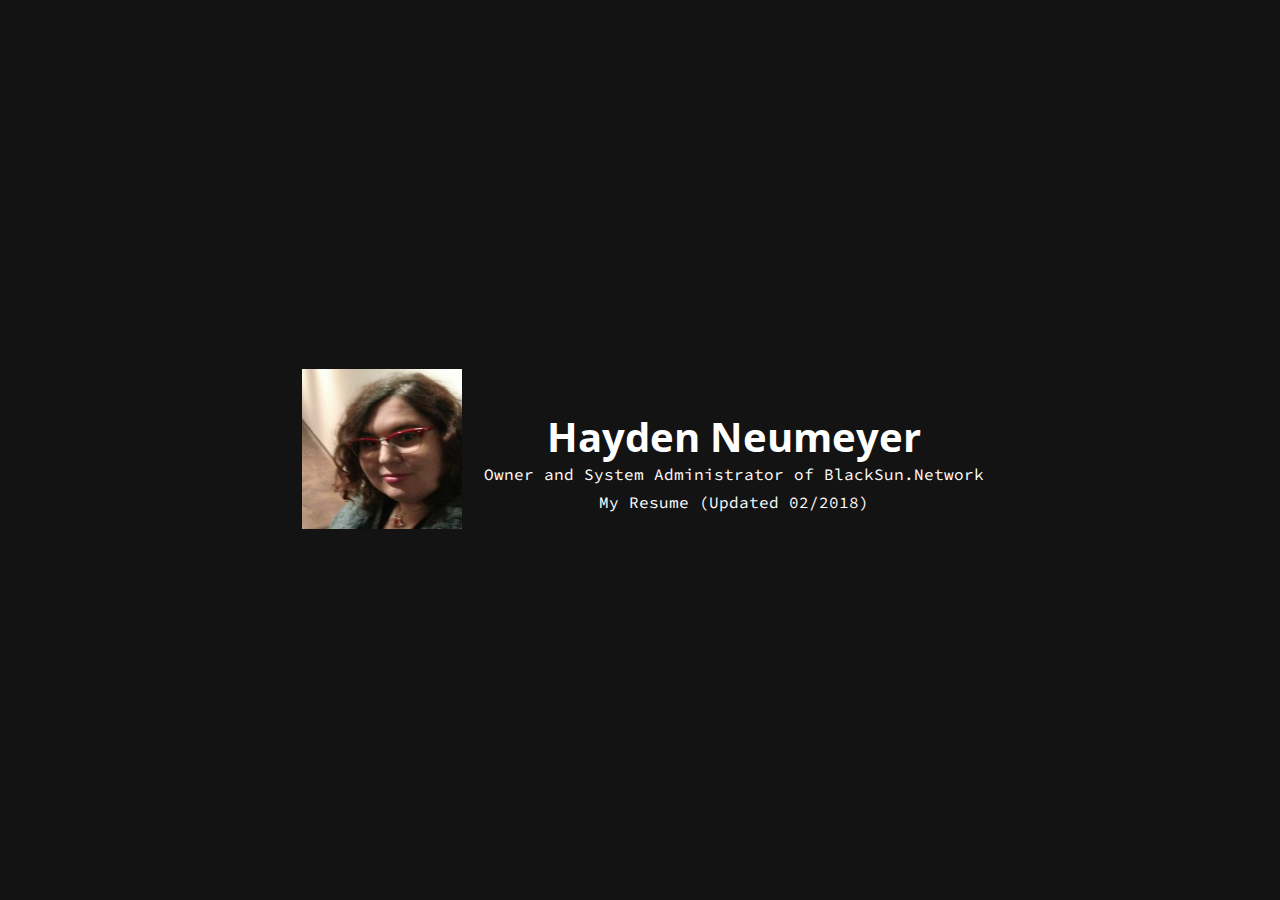
==== commit 0b758b7c: "i fucked it" ====
--- a/index.html
+++ b/index.html
@@ -25,7 +25,7 @@
         <div class="info">
 
             <h1>Hayden Neumeyer</h1>
-            <h2>Owner and System Administrator of <a href = "https://blacksun.network">BlackSun.Network</a>BlackSun.Network</h2>
+            <h2>Owner and System Administrator of <a href = "https://blacksun.network">BlackSun.Network</a></h2>
             <h4></h4>
 
             <h5><a href="hayden_resume.pdf">My Resume (Updated 02/2018)</a></h5>
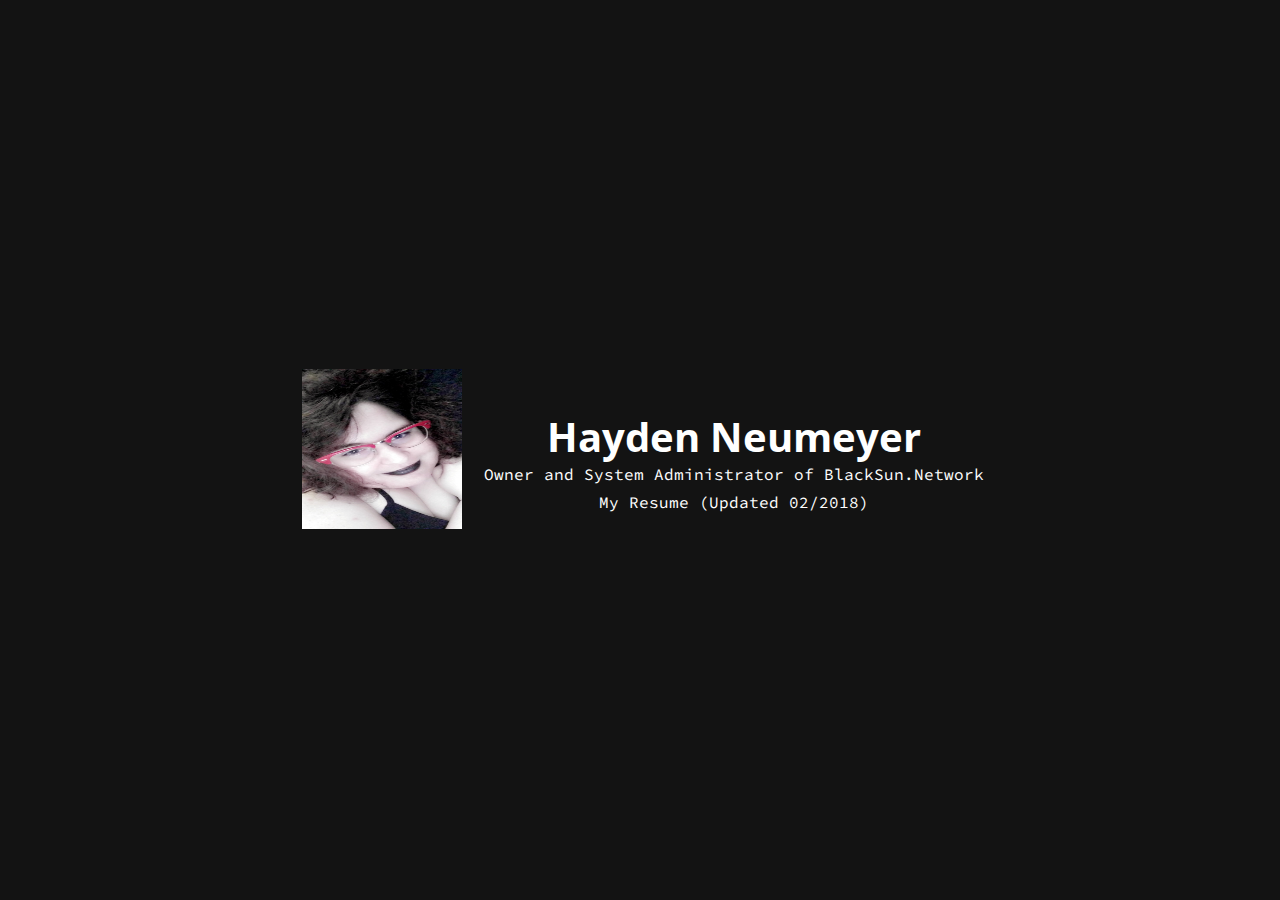
==== commit 452b6629: "iuofdjnajksdngjk" ====
--- a/index.html
+++ b/index.html
@@ -17,7 +17,7 @@
     <div class="infocard">
 
         <figure>
-            <img alt="picture of Hayden Neumeyer" src="me.jpg" />
+            <img alt="picture of Hayden Neumeyer" src="menew.jpg" />
             
 
         </figure>
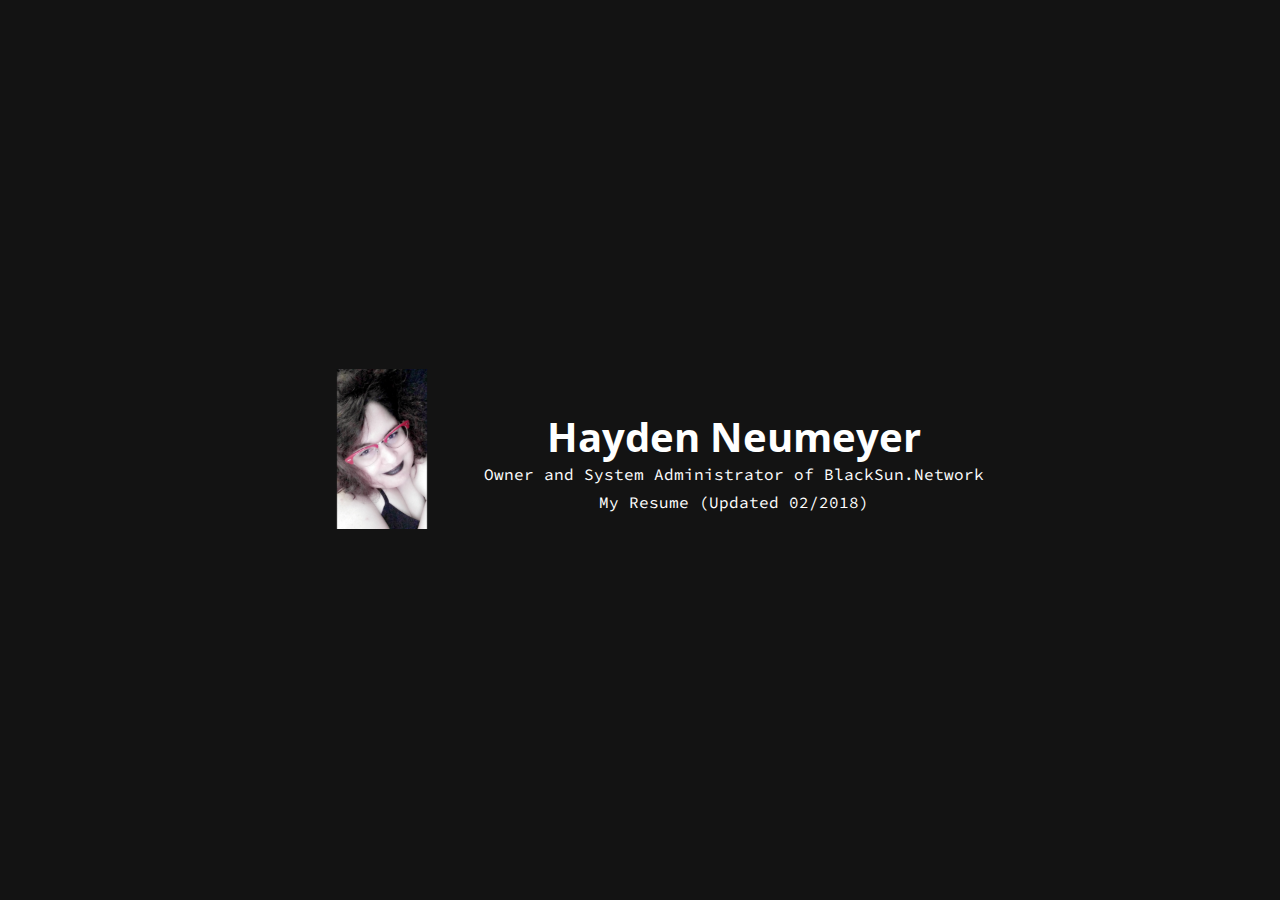
==== commit db707239: "llllllllllllllllllll" ====
--- a/index.html
+++ b/index.html
@@ -17,7 +17,7 @@
     <div class="infocard">
 
         <figure>
-            <img alt="picture of Hayden Neumeyer" src="menew.jpg" />
+            <img alt="picture of Hayden Neumeyer" src="menew.png" />
             
 
         </figure>
